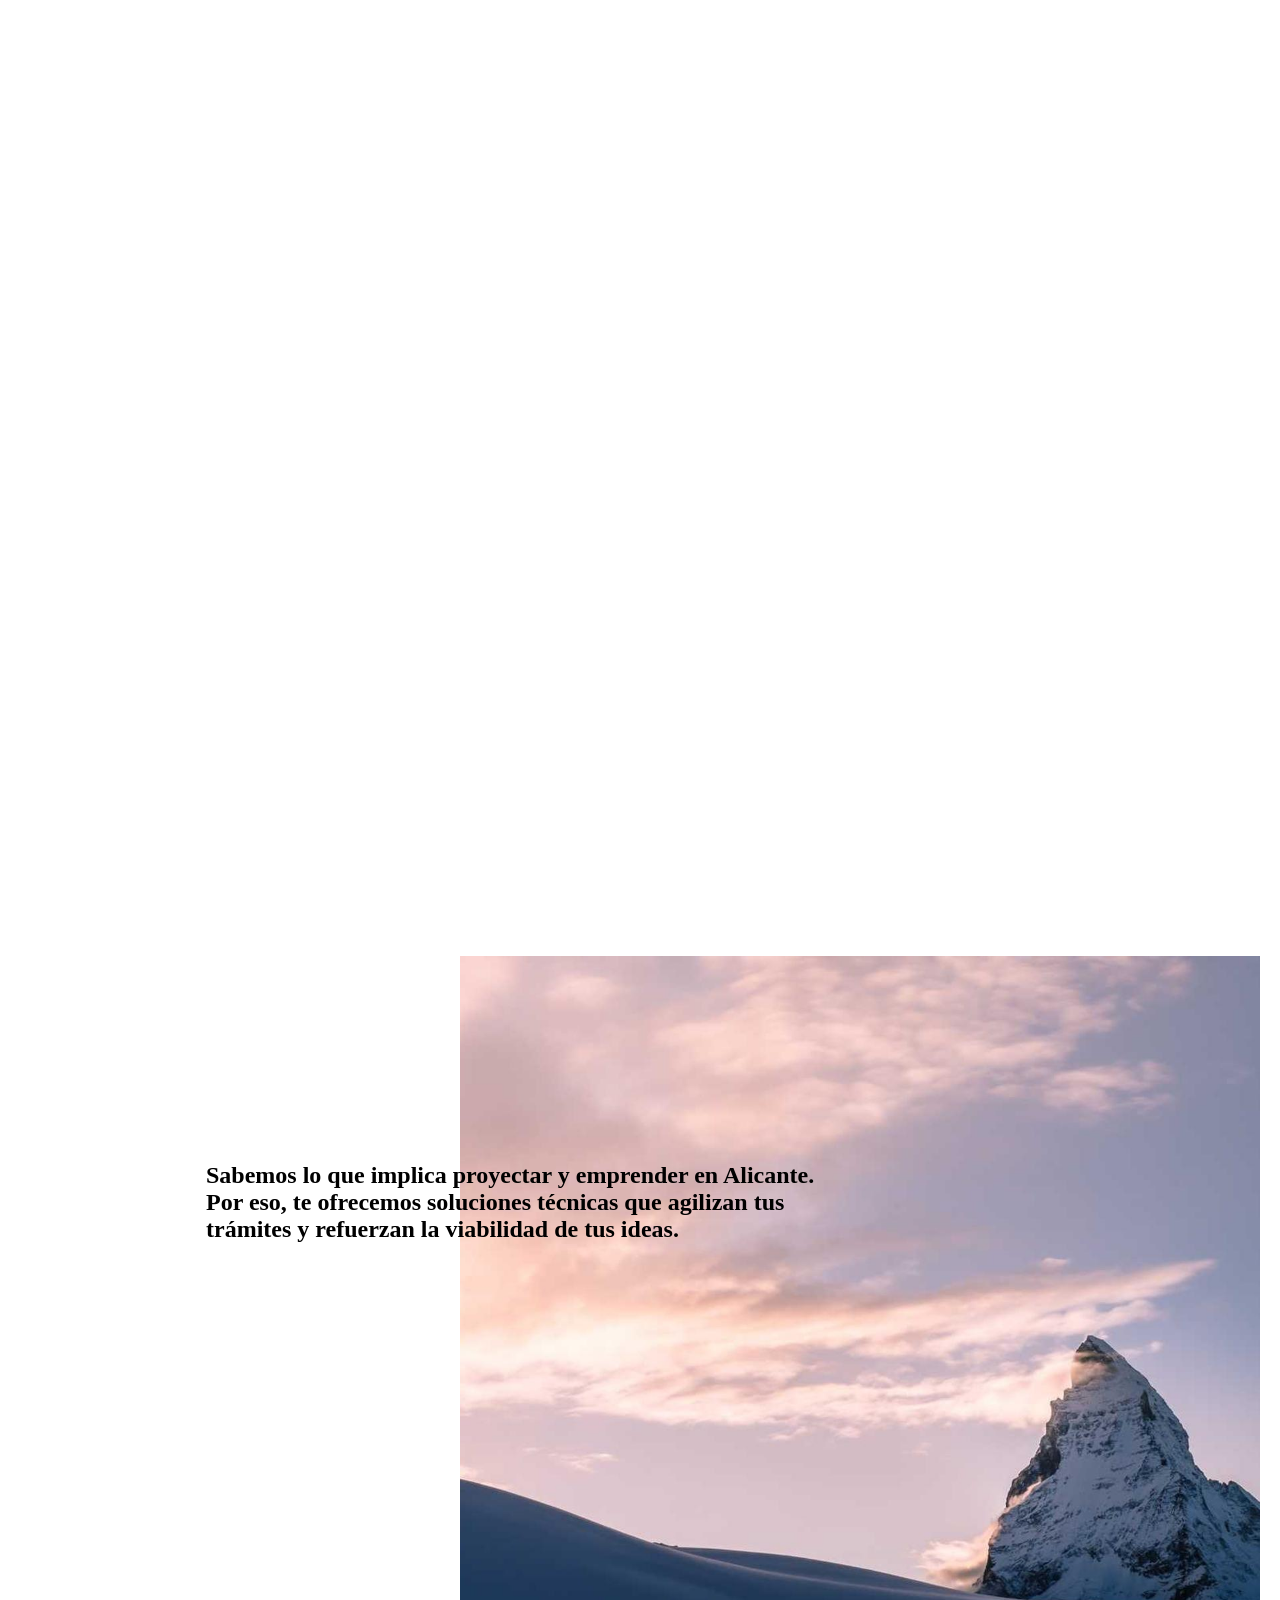
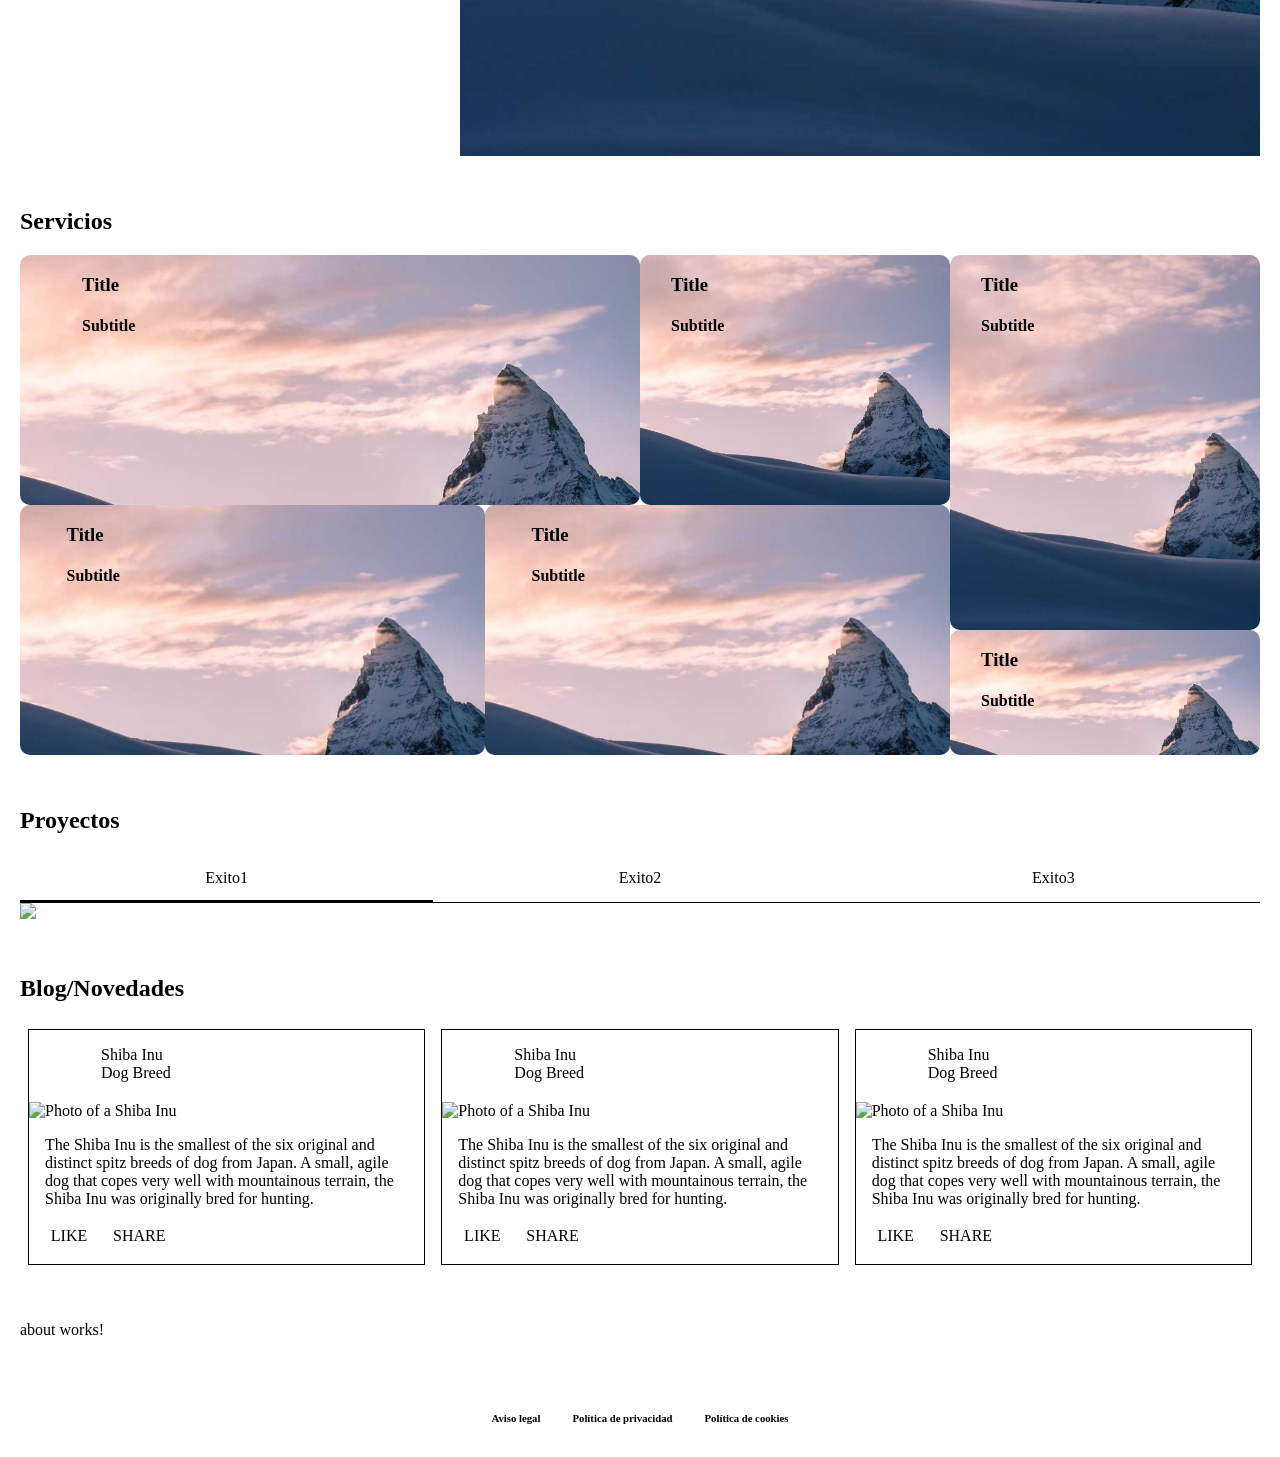
==== index.html @ 3874498d "init2" ====
<!doctype html>
<html lang="en" data-beasties-container>
<head>
  <meta charset="utf-8">
  <title>IngenieriaTecnicaAlicante</title>
  <base href="https://glocaldm.github.io/ingenieria-tecnica-alicantina/">
  <meta name="viewport" content="width=device-width, initial-scale=1">
  <link rel="icon" type="image/x-icon" href="favicon.ico">
  <link rel="preconnect" href="https://fonts.gstatic.com">
  <style>@font-face{font-family:'Material Symbols Outlined';font-style:normal;font-weight:400;src:url(https://fonts.gstatic.com/s/materialsymbolsoutlined/v237/kJF1BvYX7BgnkSrUwT8OhrdQw4oELdPIeeII9v6oDMzByHX9rA6RzaxHMPdY43zj-jCxv3fzvRNU22ZXGJpEpjC_1v-p_4MrImHCIJIZrDCvHOej.woff2) format('woff2');}.material-symbols-outlined{font-family:'Material Symbols Outlined';font-weight:normal;font-style:normal;font-size:24px;line-height:1;letter-spacing:normal;text-transform:none;display:inline-block;white-space:nowrap;word-wrap:normal;direction:ltr;-webkit-font-feature-settings:'liga';-webkit-font-smoothing:antialiased;}</style>
  <link href="https://cdnjs.cloudflare.com/ajax/libs/font-awesome/6.5.2/css/all.min.css" rel="stylesheet">
<style>@media (min-width: 1024px){body{padding-left:0;padding-right:0;margin-left:0;margin-right:0}}@media (min-width: 768px){body{padding-left:5px;padding-right:5px;margin-left:5px;margin-right:5px}}@media (min-width: 680px){body{padding-left:10px;padding-right:10px;margin-left:10px;margin-right:10px}}</style><link rel="stylesheet" href="styles-BWJXPZKN.css" media="print" onload="this.media='all'"><noscript><link rel="stylesheet" href="styles-BWJXPZKN.css"></noscript></head>
<body class="mat-typography">
  <app-root></app-root>
<script src="polyfills-FFHMD2TL.js" type="module"></script><script src="main-GNLJUXDQ.js" type="module"></script></body>
</html>
---- styles-BWJXPZKN.css ----
@media (min-width: 1024px){body{padding-left:0;padding-right:0;margin-left:0;margin-right:0}}@media (min-width: 768px){body{padding-left:5px;padding-right:5px;margin-left:5px;margin-right:5px}}@media (min-width: 680px){body{padding-left:10px;padding-right:10px;margin-left:10px;margin-right:10px}}.material-symbols-outlined{font-variation-settings:"FILL" 0,"wght" 400,"GRAD" 0,"opsz" 24}.material-icons{font-family:Material Symbols Outlined;font-weight:lighter;font-style:normal;font-size:24px;line-height:1;letter-spacing:normal;text-transform:none;display:inline-block;white-space:nowrap;word-wrap:normal;direction:ltr;-webkit-font-feature-settings:"liga";-webkit-font-smoothing:antialiased}[data-aos][data-aos][data-aos-duration="50"],body[data-aos-duration="50"] [data-aos]{transition-duration:50ms}[data-aos][data-aos][data-aos-delay="50"],body[data-aos-delay="50"] [data-aos]{transition-delay:0}[data-aos][data-aos][data-aos-delay="50"].aos-animate,body[data-aos-delay="50"] [data-aos].aos-animate{transition-delay:50ms}[data-aos][data-aos][data-aos-duration="100"],body[data-aos-duration="100"] [data-aos]{transition-duration:.1s}[data-aos][data-aos][data-aos-delay="100"],body[data-aos-delay="100"] [data-aos]{transition-delay:0}[data-aos][data-aos][data-aos-delay="100"].aos-animate,body[data-aos-delay="100"] [data-aos].aos-animate{transition-delay:.1s}[data-aos][data-aos][data-aos-duration="150"],body[data-aos-duration="150"] [data-aos]{transition-duration:.15s}[data-aos][data-aos][data-aos-delay="150"],body[data-aos-delay="150"] [data-aos]{transition-delay:0}[data-aos][data-aos][data-aos-delay="150"].aos-animate,body[data-aos-delay="150"] [data-aos].aos-animate{transition-delay:.15s}[data-aos][data-aos][data-aos-duration="200"],body[data-aos-duration="200"] [data-aos]{transition-duration:.2s}[data-aos][data-aos][data-aos-delay="200"],body[data-aos-delay="200"] [data-aos]{transition-delay:0}[data-aos][data-aos][data-aos-delay="200"].aos-animate,body[data-aos-delay="200"] [data-aos].aos-animate{transition-delay:.2s}[data-aos][data-aos][data-aos-duration="250"],body[data-aos-duration="250"] [data-aos]{transition-duration:.25s}[data-aos][data-aos][data-aos-delay="250"],body[data-aos-delay="250"] [data-aos]{transition-delay:0}[data-aos][data-aos][data-aos-delay="250"].aos-animate,body[data-aos-delay="250"] [data-aos].aos-animate{transition-delay:.25s}[data-aos][data-aos][data-aos-duration="300"],body[data-aos-duration="300"] [data-aos]{transition-duration:.3s}[data-aos][data-aos][data-aos-delay="300"],body[data-aos-delay="300"] [data-aos]{transition-delay:0}[data-aos][data-aos][data-aos-delay="300"].aos-animate,body[data-aos-delay="300"] [data-aos].aos-animate{transition-delay:.3s}[data-aos][data-aos][data-aos-duration="350"],body[data-aos-duration="350"] [data-aos]{transition-duration:.35s}[data-aos][data-aos][data-aos-delay="350"],body[data-aos-delay="350"] [data-aos]{transition-delay:0}[data-aos][data-aos][data-aos-delay="350"].aos-animate,body[data-aos-delay="350"] [data-aos].aos-animate{transition-delay:.35s}[data-aos][data-aos][data-aos-duration="400"],body[data-aos-duration="400"] [data-aos]{transition-duration:.4s}[data-aos][data-aos][data-aos-delay="400"],body[data-aos-delay="400"] [data-aos]{transition-delay:0}[data-aos][data-aos][data-aos-delay="400"].aos-animate,body[data-aos-delay="400"] [data-aos].aos-animate{transition-delay:.4s}[data-aos][data-aos][data-aos-duration="450"],body[data-aos-duration="450"] [data-aos]{transition-duration:.45s}[data-aos][data-aos][data-aos-delay="450"],body[data-aos-delay="450"] [data-aos]{transition-delay:0}[data-aos][data-aos][data-aos-delay="450"].aos-animate,body[data-aos-delay="450"] [data-aos].aos-animate{transition-delay:.45s}[data-aos][data-aos][data-aos-duration="500"],body[data-aos-duration="500"] [data-aos]{transition-duration:.5s}[data-aos][data-aos][data-aos-delay="500"],body[data-aos-delay="500"] [data-aos]{transition-delay:0}[data-aos][data-aos][data-aos-delay="500"].aos-animate,body[data-aos-delay="500"] [data-aos].aos-animate{transition-delay:.5s}[data-aos][data-aos][data-aos-duration="550"],body[data-aos-duration="550"] [data-aos]{transition-duration:.55s}[data-aos][data-aos][data-aos-delay="550"],body[data-aos-delay="550"] [data-aos]{transition-delay:0}[data-aos][data-aos][data-aos-delay="550"].aos-animate,body[data-aos-delay="550"] [data-aos].aos-animate{transition-delay:.55s}[data-aos][data-aos][data-aos-duration="600"],body[data-aos-duration="600"] [data-aos]{transition-duration:.6s}[data-aos][data-aos][data-aos-delay="600"],body[data-aos-delay="600"] [data-aos]{transition-delay:0}[data-aos][data-aos][data-aos-delay="600"].aos-animate,body[data-aos-delay="600"] [data-aos].aos-animate{transition-delay:.6s}[data-aos][data-aos][data-aos-duration="650"],body[data-aos-duration="650"] [data-aos]{transition-duration:.65s}[data-aos][data-aos][data-aos-delay="650"],body[data-aos-delay="650"] [data-aos]{transition-delay:0}[data-aos][data-aos][data-aos-delay="650"].aos-animate,body[data-aos-delay="650"] [data-aos].aos-animate{transition-delay:.65s}[data-aos][data-aos][data-aos-duration="700"],body[data-aos-duration="700"] [data-aos]{transition-duration:.7s}[data-aos][data-aos][data-aos-delay="700"],body[data-aos-delay="700"] [data-aos]{transition-delay:0}[data-aos][data-aos][data-aos-delay="700"].aos-animate,body[data-aos-delay="700"] [data-aos].aos-animate{transition-delay:.7s}[data-aos][data-aos][data-aos-duration="750"],body[data-aos-duration="750"] [data-aos]{transition-duration:.75s}[data-aos][data-aos][data-aos-delay="750"],body[data-aos-delay="750"] [data-aos]{transition-delay:0}[data-aos][data-aos][data-aos-delay="750"].aos-animate,body[data-aos-delay="750"] [data-aos].aos-animate{transition-delay:.75s}[data-aos][data-aos][data-aos-duration="800"],body[data-aos-duration="800"] [data-aos]{transition-duration:.8s}[data-aos][data-aos][data-aos-delay="800"],body[data-aos-delay="800"] [data-aos]{transition-delay:0}[data-aos][data-aos][data-aos-delay="800"].aos-animate,body[data-aos-delay="800"] [data-aos].aos-animate{transition-delay:.8s}[data-aos][data-aos][data-aos-duration="850"],body[data-aos-duration="850"] [data-aos]{transition-duration:.85s}[data-aos][data-aos][data-aos-delay="850"],body[data-aos-delay="850"] [data-aos]{transition-delay:0}[data-aos][data-aos][data-aos-delay="850"].aos-animate,body[data-aos-delay="850"] [data-aos].aos-animate{transition-delay:.85s}[data-aos][data-aos][data-aos-duration="900"],body[data-aos-duration="900"] [data-aos]{transition-duration:.9s}[data-aos][data-aos][data-aos-delay="900"],body[data-aos-delay="900"] [data-aos]{transition-delay:0}[data-aos][data-aos][data-aos-delay="900"].aos-animate,body[data-aos-delay="900"] [data-aos].aos-animate{transition-delay:.9s}[data-aos][data-aos][data-aos-duration="950"],body[data-aos-duration="950"] [data-aos]{transition-duration:.95s}[data-aos][data-aos][data-aos-delay="950"],body[data-aos-delay="950"] [data-aos]{transition-delay:0}[data-aos][data-aos][data-aos-delay="950"].aos-animate,body[data-aos-delay="950"] [data-aos].aos-animate{transition-delay:.95s}[data-aos][data-aos][data-aos-duration="1000"],body[data-aos-duration="1000"] [data-aos]{transition-duration:1s}[data-aos][data-aos][data-aos-delay="1000"],body[data-aos-delay="1000"] [data-aos]{transition-delay:0}[data-aos][data-aos][data-aos-delay="1000"].aos-animate,body[data-aos-delay="1000"] [data-aos].aos-animate{transition-delay:1s}[data-aos][data-aos][data-aos-duration="1050"],body[data-aos-duration="1050"] [data-aos]{transition-duration:1.05s}[data-aos][data-aos][data-aos-delay="1050"],body[data-aos-delay="1050"] [data-aos]{transition-delay:0}[data-aos][data-aos][data-aos-delay="1050"].aos-animate,body[data-aos-delay="1050"] [data-aos].aos-animate{transition-delay:1.05s}[data-aos][data-aos][data-aos-duration="1100"],body[data-aos-duration="1100"] [data-aos]{transition-duration:1.1s}[data-aos][data-aos][data-aos-delay="1100"],body[data-aos-delay="1100"] [data-aos]{transition-delay:0}[data-aos][data-aos][data-aos-delay="1100"].aos-animate,body[data-aos-delay="1100"] [data-aos].aos-animate{transition-delay:1.1s}[data-aos][data-aos][data-aos-duration="1150"],body[data-aos-duration="1150"] [data-aos]{transition-duration:1.15s}[data-aos][data-aos][data-aos-delay="1150"],body[data-aos-delay="1150"] [data-aos]{transition-delay:0}[data-aos][data-aos][data-aos-delay="1150"].aos-animate,body[data-aos-delay="1150"] [data-aos].aos-animate{transition-delay:1.15s}[data-aos][data-aos][data-aos-duration="1200"],body[data-aos-duration="1200"] [data-aos]{transition-duration:1.2s}[data-aos][data-aos][data-aos-delay="1200"],body[data-aos-delay="1200"] [data-aos]{transition-delay:0}[data-aos][data-aos][data-aos-delay="1200"].aos-animate,body[data-aos-delay="1200"] [data-aos].aos-animate{transition-delay:1.2s}[data-aos][data-aos][data-aos-duration="1250"],body[data-aos-duration="1250"] [data-aos]{transition-duration:1.25s}[data-aos][data-aos][data-aos-delay="1250"],body[data-aos-delay="1250"] [data-aos]{transition-delay:0}[data-aos][data-aos][data-aos-delay="1250"].aos-animate,body[data-aos-delay="1250"] [data-aos].aos-animate{transition-delay:1.25s}[data-aos][data-aos][data-aos-duration="1300"],body[data-aos-duration="1300"] [data-aos]{transition-duration:1.3s}[data-aos][data-aos][data-aos-delay="1300"],body[data-aos-delay="1300"] [data-aos]{transition-delay:0}[data-aos][data-aos][data-aos-delay="1300"].aos-animate,body[data-aos-delay="1300"] [data-aos].aos-animate{transition-delay:1.3s}[data-aos][data-aos][data-aos-duration="1350"],body[data-aos-duration="1350"] [data-aos]{transition-duration:1.35s}[data-aos][data-aos][data-aos-delay="1350"],body[data-aos-delay="1350"] [data-aos]{transition-delay:0}[data-aos][data-aos][data-aos-delay="1350"].aos-animate,body[data-aos-delay="1350"] [data-aos].aos-animate{transition-delay:1.35s}[data-aos][data-aos][data-aos-duration="1400"],body[data-aos-duration="1400"] [data-aos]{transition-duration:1.4s}[data-aos][data-aos][data-aos-delay="1400"],body[data-aos-delay="1400"] [data-aos]{transition-delay:0}[data-aos][data-aos][data-aos-delay="1400"].aos-animate,body[data-aos-delay="1400"] [data-aos].aos-animate{transition-delay:1.4s}[data-aos][data-aos][data-aos-duration="1450"],body[data-aos-duration="1450"] [data-aos]{transition-duration:1.45s}[data-aos][data-aos][data-aos-delay="1450"],body[data-aos-delay="1450"] [data-aos]{transition-delay:0}[data-aos][data-aos][data-aos-delay="1450"].aos-animate,body[data-aos-delay="1450"] [data-aos].aos-animate{transition-delay:1.45s}[data-aos][data-aos][data-aos-duration="1500"],body[data-aos-duration="1500"] [data-aos]{transition-duration:1.5s}[data-aos][data-aos][data-aos-delay="1500"],body[data-aos-delay="1500"] [data-aos]{transition-delay:0}[data-aos][data-aos][data-aos-delay="1500"].aos-animate,body[data-aos-delay="1500"] [data-aos].aos-animate{transition-delay:1.5s}[data-aos][data-aos][data-aos-duration="1550"],body[data-aos-duration="1550"] [data-aos]{transition-duration:1.55s}[data-aos][data-aos][data-aos-delay="1550"],body[data-aos-delay="1550"] [data-aos]{transition-delay:0}[data-aos][data-aos][data-aos-delay="1550"].aos-animate,body[data-aos-delay="1550"] [data-aos].aos-animate{transition-delay:1.55s}[data-aos][data-aos][data-aos-duration="1600"],body[data-aos-duration="1600"] [data-aos]{transition-duration:1.6s}[data-aos][data-aos][data-aos-delay="1600"],body[data-aos-delay="1600"] [data-aos]{transition-delay:0}[data-aos][data-aos][data-aos-delay="1600"].aos-animate,body[data-aos-delay="1600"] [data-aos].aos-animate{transition-delay:1.6s}[data-aos][data-aos][data-aos-duration="1650"],body[data-aos-duration="1650"] [data-aos]{transition-duration:1.65s}[data-aos][data-aos][data-aos-delay="1650"],body[data-aos-delay="1650"] [data-aos]{transition-delay:0}[data-aos][data-aos][data-aos-delay="1650"].aos-animate,body[data-aos-delay="1650"] [data-aos].aos-animate{transition-delay:1.65s}[data-aos][data-aos][data-aos-duration="1700"],body[data-aos-duration="1700"] [data-aos]{transition-duration:1.7s}[data-aos][data-aos][data-aos-delay="1700"],body[data-aos-delay="1700"] [data-aos]{transition-delay:0}[data-aos][data-aos][data-aos-delay="1700"].aos-animate,body[data-aos-delay="1700"] [data-aos].aos-animate{transition-delay:1.7s}[data-aos][data-aos][data-aos-duration="1750"],body[data-aos-duration="1750"] [data-aos]{transition-duration:1.75s}[data-aos][data-aos][data-aos-delay="1750"],body[data-aos-delay="1750"] [data-aos]{transition-delay:0}[data-aos][data-aos][data-aos-delay="1750"].aos-animate,body[data-aos-delay="1750"] [data-aos].aos-animate{transition-delay:1.75s}[data-aos][data-aos][data-aos-duration="1800"],body[data-aos-duration="1800"] [data-aos]{transition-duration:1.8s}[data-aos][data-aos][data-aos-delay="1800"],body[data-aos-delay="1800"] [data-aos]{transition-delay:0}[data-aos][data-aos][data-aos-delay="1800"].aos-animate,body[data-aos-delay="1800"] [data-aos].aos-animate{transition-delay:1.8s}[data-aos][data-aos][data-aos-duration="1850"],body[data-aos-duration="1850"] [data-aos]{transition-duration:1.85s}[data-aos][data-aos][data-aos-delay="1850"],body[data-aos-delay="1850"] [data-aos]{transition-delay:0}[data-aos][data-aos][data-aos-delay="1850"].aos-animate,body[data-aos-delay="1850"] [data-aos].aos-animate{transition-delay:1.85s}[data-aos][data-aos][data-aos-duration="1900"],body[data-aos-duration="1900"] [data-aos]{transition-duration:1.9s}[data-aos][data-aos][data-aos-delay="1900"],body[data-aos-delay="1900"] [data-aos]{transition-delay:0}[data-aos][data-aos][data-aos-delay="1900"].aos-animate,body[data-aos-delay="1900"] [data-aos].aos-animate{transition-delay:1.9s}[data-aos][data-aos][data-aos-duration="1950"],body[data-aos-duration="1950"] [data-aos]{transition-duration:1.95s}[data-aos][data-aos][data-aos-delay="1950"],body[data-aos-delay="1950"] [data-aos]{transition-delay:0}[data-aos][data-aos][data-aos-delay="1950"].aos-animate,body[data-aos-delay="1950"] [data-aos].aos-animate{transition-delay:1.95s}[data-aos][data-aos][data-aos-duration="2000"],body[data-aos-duration="2000"] [data-aos]{transition-duration:2s}[data-aos][data-aos][data-aos-delay="2000"],body[data-aos-delay="2000"] [data-aos]{transition-delay:0}[data-aos][data-aos][data-aos-delay="2000"].aos-animate,body[data-aos-delay="2000"] [data-aos].aos-animate{transition-delay:2s}[data-aos][data-aos][data-aos-duration="2050"],body[data-aos-duration="2050"] [data-aos]{transition-duration:2.05s}[data-aos][data-aos][data-aos-delay="2050"],body[data-aos-delay="2050"] [data-aos]{transition-delay:0}[data-aos][data-aos][data-aos-delay="2050"].aos-animate,body[data-aos-delay="2050"] [data-aos].aos-animate{transition-delay:2.05s}[data-aos][data-aos][data-aos-duration="2100"],body[data-aos-duration="2100"] [data-aos]{transition-duration:2.1s}[data-aos][data-aos][data-aos-delay="2100"],body[data-aos-delay="2100"] [data-aos]{transition-delay:0}[data-aos][data-aos][data-aos-delay="2100"].aos-animate,body[data-aos-delay="2100"] [data-aos].aos-animate{transition-delay:2.1s}[data-aos][data-aos][data-aos-duration="2150"],body[data-aos-duration="2150"] [data-aos]{transition-duration:2.15s}[data-aos][data-aos][data-aos-delay="2150"],body[data-aos-delay="2150"] [data-aos]{transition-delay:0}[data-aos][data-aos][data-aos-delay="2150"].aos-animate,body[data-aos-delay="2150"] [data-aos].aos-animate{transition-delay:2.15s}[data-aos][data-aos][data-aos-duration="2200"],body[data-aos-duration="2200"] [data-aos]{transition-duration:2.2s}[data-aos][data-aos][data-aos-delay="2200"],body[data-aos-delay="2200"] [data-aos]{transition-delay:0}[data-aos][data-aos][data-aos-delay="2200"].aos-animate,body[data-aos-delay="2200"] [data-aos].aos-animate{transition-delay:2.2s}[data-aos][data-aos][data-aos-duration="2250"],body[data-aos-duration="2250"] [data-aos]{transition-duration:2.25s}[data-aos][data-aos][data-aos-delay="2250"],body[data-aos-delay="2250"] [data-aos]{transition-delay:0}[data-aos][data-aos][data-aos-delay="2250"].aos-animate,body[data-aos-delay="2250"] [data-aos].aos-animate{transition-delay:2.25s}[data-aos][data-aos][data-aos-duration="2300"],body[data-aos-duration="2300"] [data-aos]{transition-duration:2.3s}[data-aos][data-aos][data-aos-delay="2300"],body[data-aos-delay="2300"] [data-aos]{transition-delay:0}[data-aos][data-aos][data-aos-delay="2300"].aos-animate,body[data-aos-delay="2300"] [data-aos].aos-animate{transition-delay:2.3s}[data-aos][data-aos][data-aos-duration="2350"],body[data-aos-duration="2350"] [data-aos]{transition-duration:2.35s}[data-aos][data-aos][data-aos-delay="2350"],body[data-aos-delay="2350"] [data-aos]{transition-delay:0}[data-aos][data-aos][data-aos-delay="2350"].aos-animate,body[data-aos-delay="2350"] [data-aos].aos-animate{transition-delay:2.35s}[data-aos][data-aos][data-aos-duration="2400"],body[data-aos-duration="2400"] [data-aos]{transition-duration:2.4s}[data-aos][data-aos][data-aos-delay="2400"],body[data-aos-delay="2400"] [data-aos]{transition-delay:0}[data-aos][data-aos][data-aos-delay="2400"].aos-animate,body[data-aos-delay="2400"] [data-aos].aos-animate{transition-delay:2.4s}[data-aos][data-aos][data-aos-duration="2450"],body[data-aos-duration="2450"] [data-aos]{transition-duration:2.45s}[data-aos][data-aos][data-aos-delay="2450"],body[data-aos-delay="2450"] [data-aos]{transition-delay:0}[data-aos][data-aos][data-aos-delay="2450"].aos-animate,body[data-aos-delay="2450"] [data-aos].aos-animate{transition-delay:2.45s}[data-aos][data-aos][data-aos-duration="2500"],body[data-aos-duration="2500"] [data-aos]{transition-duration:2.5s}[data-aos][data-aos][data-aos-delay="2500"],body[data-aos-delay="2500"] [data-aos]{transition-delay:0}[data-aos][data-aos][data-aos-delay="2500"].aos-animate,body[data-aos-delay="2500"] [data-aos].aos-animate{transition-delay:2.5s}[data-aos][data-aos][data-aos-duration="2550"],body[data-aos-duration="2550"] [data-aos]{transition-duration:2.55s}[data-aos][data-aos][data-aos-delay="2550"],body[data-aos-delay="2550"] [data-aos]{transition-delay:0}[data-aos][data-aos][data-aos-delay="2550"].aos-animate,body[data-aos-delay="2550"] [data-aos].aos-animate{transition-delay:2.55s}[data-aos][data-aos][data-aos-duration="2600"],body[data-aos-duration="2600"] [data-aos]{transition-duration:2.6s}[data-aos][data-aos][data-aos-delay="2600"],body[data-aos-delay="2600"] [data-aos]{transition-delay:0}[data-aos][data-aos][data-aos-delay="2600"].aos-animate,body[data-aos-delay="2600"] [data-aos].aos-animate{transition-delay:2.6s}[data-aos][data-aos][data-aos-duration="2650"],body[data-aos-duration="2650"] [data-aos]{transition-duration:2.65s}[data-aos][data-aos][data-aos-delay="2650"],body[data-aos-delay="2650"] [data-aos]{transition-delay:0}[data-aos][data-aos][data-aos-delay="2650"].aos-animate,body[data-aos-delay="2650"] [data-aos].aos-animate{transition-delay:2.65s}[data-aos][data-aos][data-aos-duration="2700"],body[data-aos-duration="2700"] [data-aos]{transition-duration:2.7s}[data-aos][data-aos][data-aos-delay="2700"],body[data-aos-delay="2700"] [data-aos]{transition-delay:0}[data-aos][data-aos][data-aos-delay="2700"].aos-animate,body[data-aos-delay="2700"] [data-aos].aos-animate{transition-delay:2.7s}[data-aos][data-aos][data-aos-duration="2750"],body[data-aos-duration="2750"] [data-aos]{transition-duration:2.75s}[data-aos][data-aos][data-aos-delay="2750"],body[data-aos-delay="2750"] [data-aos]{transition-delay:0}[data-aos][data-aos][data-aos-delay="2750"].aos-animate,body[data-aos-delay="2750"] [data-aos].aos-animate{transition-delay:2.75s}[data-aos][data-aos][data-aos-duration="2800"],body[data-aos-duration="2800"] [data-aos]{transition-duration:2.8s}[data-aos][data-aos][data-aos-delay="2800"],body[data-aos-delay="2800"] [data-aos]{transition-delay:0}[data-aos][data-aos][data-aos-delay="2800"].aos-animate,body[data-aos-delay="2800"] [data-aos].aos-animate{transition-delay:2.8s}[data-aos][data-aos][data-aos-duration="2850"],body[data-aos-duration="2850"] [data-aos]{transition-duration:2.85s}[data-aos][data-aos][data-aos-delay="2850"],body[data-aos-delay="2850"] [data-aos]{transition-delay:0}[data-aos][data-aos][data-aos-delay="2850"].aos-animate,body[data-aos-delay="2850"] [data-aos].aos-animate{transition-delay:2.85s}[data-aos][data-aos][data-aos-duration="2900"],body[data-aos-duration="2900"] [data-aos]{transition-duration:2.9s}[data-aos][data-aos][data-aos-delay="2900"],body[data-aos-delay="2900"] [data-aos]{transition-delay:0}[data-aos][data-aos][data-aos-delay="2900"].aos-animate,body[data-aos-delay="2900"] [data-aos].aos-animate{transition-delay:2.9s}[data-aos][data-aos][data-aos-duration="2950"],body[data-aos-duration="2950"] [data-aos]{transition-duration:2.95s}[data-aos][data-aos][data-aos-delay="2950"],body[data-aos-delay="2950"] [data-aos]{transition-delay:0}[data-aos][data-aos][data-aos-delay="2950"].aos-animate,body[data-aos-delay="2950"] [data-aos].aos-animate{transition-delay:2.95s}[data-aos][data-aos][data-aos-duration="3000"],body[data-aos-duration="3000"] [data-aos]{transition-duration:3s}[data-aos][data-aos][data-aos-delay="3000"],body[data-aos-delay="3000"] [data-aos]{transition-delay:0}[data-aos][data-aos][data-aos-delay="3000"].aos-animate,body[data-aos-delay="3000"] [data-aos].aos-animate{transition-delay:3s}[data-aos][data-aos][data-aos-easing=linear],body[data-aos-easing=linear] [data-aos]{transition-timing-function:cubic-bezier(.25,.25,.75,.75)}[data-aos][data-aos][data-aos-easing=ease],body[data-aos-easing=ease] [data-aos]{transition-timing-function:ease}[data-aos][data-aos][data-aos-easing=ease-in],body[data-aos-easing=ease-in] [data-aos]{transition-timing-function:ease-in}[data-aos][data-aos][data-aos-easing=ease-out],body[data-aos-easing=ease-out] [data-aos]{transition-timing-function:ease-out}[data-aos][data-aos][data-aos-easing=ease-in-out],body[data-aos-easing=ease-in-out] [data-aos]{transition-timing-function:ease-in-out}[data-aos][data-aos][data-aos-easing=ease-in-back],body[data-aos-easing=ease-in-back] [data-aos]{transition-timing-function:cubic-bezier(.6,-.28,.735,.045)}[data-aos][data-aos][data-aos-easing=ease-out-back],body[data-aos-easing=ease-out-back] [data-aos]{transition-timing-function:cubic-bezier(.175,.885,.32,1.275)}[data-aos][data-aos][data-aos-easing=ease-in-out-back],body[data-aos-easing=ease-in-out-back] [data-aos]{transition-timing-function:cubic-bezier(.68,-.55,.265,1.55)}[data-aos][data-aos][data-aos-easing=ease-in-sine],body[data-aos-easing=ease-in-sine] [data-aos]{transition-timing-function:cubic-bezier(.47,0,.745,.715)}[data-aos][data-aos][data-aos-easing=ease-out-sine],body[data-aos-easing=ease-out-sine] [data-aos]{transition-timing-function:cubic-bezier(.39,.575,.565,1)}[data-aos][data-aos][data-aos-easing=ease-in-out-sine],body[data-aos-easing=ease-in-out-sine] [data-aos]{transition-timing-function:cubic-bezier(.445,.05,.55,.95)}[data-aos][data-aos][data-aos-easing=ease-in-quad],body[data-aos-easing=ease-in-quad] [data-aos]{transition-timing-function:cubic-bezier(.55,.085,.68,.53)}[data-aos][data-aos][data-aos-easing=ease-out-quad],body[data-aos-easing=ease-out-quad] [data-aos]{transition-timing-function:cubic-bezier(.25,.46,.45,.94)}[data-aos][data-aos][data-aos-easing=ease-in-out-quad],body[data-aos-easing=ease-in-out-quad] [data-aos]{transition-timing-function:cubic-bezier(.455,.03,.515,.955)}[data-aos][data-aos][data-aos-easing=ease-in-cubic],body[data-aos-easing=ease-in-cubic] [data-aos]{transition-timing-function:cubic-bezier(.55,.085,.68,.53)}[data-aos][data-aos][data-aos-easing=ease-out-cubic],body[data-aos-easing=ease-out-cubic] [data-aos]{transition-timing-function:cubic-bezier(.25,.46,.45,.94)}[data-aos][data-aos][data-aos-easing=ease-in-out-cubic],body[data-aos-easing=ease-in-out-cubic] [data-aos]{transition-timing-function:cubic-bezier(.455,.03,.515,.955)}[data-aos][data-aos][data-aos-easing=ease-in-quart],body[data-aos-easing=ease-in-quart] [data-aos]{transition-timing-function:cubic-bezier(.55,.085,.68,.53)}[data-aos][data-aos][data-aos-easing=ease-out-quart],body[data-aos-easing=ease-out-quart] [data-aos]{transition-timing-function:cubic-bezier(.25,.46,.45,.94)}[data-aos][data-aos][data-aos-easing=ease-in-out-quart],body[data-aos-easing=ease-in-out-quart] [data-aos]{transition-timing-function:cubic-bezier(.455,.03,.515,.955)}[data-aos^=fade][data-aos^=fade]{opacity:0;transition-property:opacity,transform}[data-aos^=fade][data-aos^=fade].aos-animate{opacity:1;transform:translateZ(0)}[data-aos=fade-up]{transform:translate3d(0,100px,0)}[data-aos=fade-down]{transform:translate3d(0,-100px,0)}[data-aos=fade-right]{transform:translate3d(-100px,0,0)}[data-aos=fade-left]{transform:translate3d(100px,0,0)}[data-aos=fade-up-right]{transform:translate3d(-100px,100px,0)}[data-aos=fade-up-left]{transform:translate3d(100px,100px,0)}[data-aos=fade-down-right]{transform:translate3d(-100px,-100px,0)}[data-aos=fade-down-left]{transform:translate3d(100px,-100px,0)}[data-aos^=zoom][data-aos^=zoom]{opacity:0;transition-property:opacity,transform}[data-aos^=zoom][data-aos^=zoom].aos-animate{opacity:1;transform:translateZ(0) scale(1)}[data-aos=zoom-in]{transform:scale(.6)}[data-aos=zoom-in-up]{transform:translate3d(0,100px,0) scale(.6)}[data-aos=zoom-in-down]{transform:translate3d(0,-100px,0) scale(.6)}[data-aos=zoom-in-right]{transform:translate3d(-100px,0,0) scale(.6)}[data-aos=zoom-in-left]{transform:translate3d(100px,0,0) scale(.6)}[data-aos=zoom-out]{transform:scale(1.2)}[data-aos=zoom-out-up]{transform:translate3d(0,100px,0) scale(1.2)}[data-aos=zoom-out-down]{transform:translate3d(0,-100px,0) scale(1.2)}[data-aos=zoom-out-right]{transform:translate3d(-100px,0,0) scale(1.2)}[data-aos=zoom-out-left]{transform:translate3d(100px,0,0) scale(1.2)}[data-aos^=slide][data-aos^=slide]{transition-property:transform}[data-aos^=slide][data-aos^=slide].aos-animate{transform:translateZ(0)}[data-aos=slide-up]{transform:translate3d(0,100%,0)}[data-aos=slide-down]{transform:translate3d(0,-100%,0)}[data-aos=slide-right]{transform:translate3d(-100%,0,0)}[data-aos=slide-left]{transform:translate3d(100%,0,0)}[data-aos^=flip][data-aos^=flip]{backface-visibility:hidden;transition-property:transform}[data-aos=flip-left]{transform:perspective(2500px) rotateY(-100deg)}[data-aos=flip-left].aos-animate{transform:perspective(2500px) rotateY(0)}[data-aos=flip-right]{transform:perspective(2500px) rotateY(100deg)}[data-aos=flip-right].aos-animate{transform:perspective(2500px) rotateY(0)}[data-aos=flip-up]{transform:perspective(2500px) rotateX(-100deg)}[data-aos=flip-up].aos-animate{transform:perspective(2500px) rotateX(0)}[data-aos=flip-down]{transform:perspective(2500px) rotateX(100deg)}[data-aos=flip-down].aos-animate{transform:perspective(2500px) rotateX(0)}
---- styles-BWJXPZKN.css ----
@media (min-width: 1024px){body{padding-left:0;padding-right:0;margin-left:0;margin-right:0}}@media (min-width: 768px){body{padding-left:5px;padding-right:5px;margin-left:5px;margin-right:5px}}@media (min-width: 680px){body{padding-left:10px;padding-right:10px;margin-left:10px;margin-right:10px}}.material-symbols-outlined{font-variation-settings:"FILL" 0,"wght" 400,"GRAD" 0,"opsz" 24}.material-icons{font-family:Material Symbols Outlined;font-weight:lighter;font-style:normal;font-size:24px;line-height:1;letter-spacing:normal;text-transform:none;display:inline-block;white-space:nowrap;word-wrap:normal;direction:ltr;-webkit-font-feature-settings:"liga";-webkit-font-smoothing:antialiased}[data-aos][data-aos][data-aos-duration="50"],body[data-aos-duration="50"] [data-aos]{transition-duration:50ms}[data-aos][data-aos][data-aos-delay="50"],body[data-aos-delay="50"] [data-aos]{transition-delay:0}[data-aos][data-aos][data-aos-delay="50"].aos-animate,body[data-aos-delay="50"] [data-aos].aos-animate{transition-delay:50ms}[data-aos][data-aos][data-aos-duration="100"],body[data-aos-duration="100"] [data-aos]{transition-duration:.1s}[data-aos][data-aos][data-aos-delay="100"],body[data-aos-delay="100"] [data-aos]{transition-delay:0}[data-aos][data-aos][data-aos-delay="100"].aos-animate,body[data-aos-delay="100"] [data-aos].aos-animate{transition-delay:.1s}[data-aos][data-aos][data-aos-duration="150"],body[data-aos-duration="150"] [data-aos]{transition-duration:.15s}[data-aos][data-aos][data-aos-delay="150"],body[data-aos-delay="150"] [data-aos]{transition-delay:0}[data-aos][data-aos][data-aos-delay="150"].aos-animate,body[data-aos-delay="150"] [data-aos].aos-animate{transition-delay:.15s}[data-aos][data-aos][data-aos-duration="200"],body[data-aos-duration="200"] [data-aos]{transition-duration:.2s}[data-aos][data-aos][data-aos-delay="200"],body[data-aos-delay="200"] [data-aos]{transition-delay:0}[data-aos][data-aos][data-aos-delay="200"].aos-animate,body[data-aos-delay="200"] [data-aos].aos-animate{transition-delay:.2s}[data-aos][data-aos][data-aos-duration="250"],body[data-aos-duration="250"] [data-aos]{transition-duration:.25s}[data-aos][data-aos][data-aos-delay="250"],body[data-aos-delay="250"] [data-aos]{transition-delay:0}[data-aos][data-aos][data-aos-delay="250"].aos-animate,body[data-aos-delay="250"] [data-aos].aos-animate{transition-delay:.25s}[data-aos][data-aos][data-aos-duration="300"],body[data-aos-duration="300"] [data-aos]{transition-duration:.3s}[data-aos][data-aos][data-aos-delay="300"],body[data-aos-delay="300"] [data-aos]{transition-delay:0}[data-aos][data-aos][data-aos-delay="300"].aos-animate,body[data-aos-delay="300"] [data-aos].aos-animate{transition-delay:.3s}[data-aos][data-aos][data-aos-duration="350"],body[data-aos-duration="350"] [data-aos]{transition-duration:.35s}[data-aos][data-aos][data-aos-delay="350"],body[data-aos-delay="350"] [data-aos]{transition-delay:0}[data-aos][data-aos][data-aos-delay="350"].aos-animate,body[data-aos-delay="350"] [data-aos].aos-animate{transition-delay:.35s}[data-aos][data-aos][data-aos-duration="400"],body[data-aos-duration="400"] [data-aos]{transition-duration:.4s}[data-aos][data-aos][data-aos-delay="400"],body[data-aos-delay="400"] [data-aos]{transition-delay:0}[data-aos][data-aos][data-aos-delay="400"].aos-animate,body[data-aos-delay="400"] [data-aos].aos-animate{transition-delay:.4s}[data-aos][data-aos][data-aos-duration="450"],body[data-aos-duration="450"] [data-aos]{transition-duration:.45s}[data-aos][data-aos][data-aos-delay="450"],body[data-aos-delay="450"] [data-aos]{transition-delay:0}[data-aos][data-aos][data-aos-delay="450"].aos-animate,body[data-aos-delay="450"] [data-aos].aos-animate{transition-delay:.45s}[data-aos][data-aos][data-aos-duration="500"],body[data-aos-duration="500"] [data-aos]{transition-duration:.5s}[data-aos][data-aos][data-aos-delay="500"],body[data-aos-delay="500"] [data-aos]{transition-delay:0}[data-aos][data-aos][data-aos-delay="500"].aos-animate,body[data-aos-delay="500"] [data-aos].aos-animate{transition-delay:.5s}[data-aos][data-aos][data-aos-duration="550"],body[data-aos-duration="550"] [data-aos]{transition-duration:.55s}[data-aos][data-aos][data-aos-delay="550"],body[data-aos-delay="550"] [data-aos]{transition-delay:0}[data-aos][data-aos][data-aos-delay="550"].aos-animate,body[data-aos-delay="550"] [data-aos].aos-animate{transition-delay:.55s}[data-aos][data-aos][data-aos-duration="600"],body[data-aos-duration="600"] [data-aos]{transition-duration:.6s}[data-aos][data-aos][data-aos-delay="600"],body[data-aos-delay="600"] [data-aos]{transition-delay:0}[data-aos][data-aos][data-aos-delay="600"].aos-animate,body[data-aos-delay="600"] [data-aos].aos-animate{transition-delay:.6s}[data-aos][data-aos][data-aos-duration="650"],body[data-aos-duration="650"] [data-aos]{transition-duration:.65s}[data-aos][data-aos][data-aos-delay="650"],body[data-aos-delay="650"] [data-aos]{transition-delay:0}[data-aos][data-aos][data-aos-delay="650"].aos-animate,body[data-aos-delay="650"] [data-aos].aos-animate{transition-delay:.65s}[data-aos][data-aos][data-aos-duration="700"],body[data-aos-duration="700"] [data-aos]{transition-duration:.7s}[data-aos][data-aos][data-aos-delay="700"],body[data-aos-delay="700"] [data-aos]{transition-delay:0}[data-aos][data-aos][data-aos-delay="700"].aos-animate,body[data-aos-delay="700"] [data-aos].aos-animate{transition-delay:.7s}[data-aos][data-aos][data-aos-duration="750"],body[data-aos-duration="750"] [data-aos]{transition-duration:.75s}[data-aos][data-aos][data-aos-delay="750"],body[data-aos-delay="750"] [data-aos]{transition-delay:0}[data-aos][data-aos][data-aos-delay="750"].aos-animate,body[data-aos-delay="750"] [data-aos].aos-animate{transition-delay:.75s}[data-aos][data-aos][data-aos-duration="800"],body[data-aos-duration="800"] [data-aos]{transition-duration:.8s}[data-aos][data-aos][data-aos-delay="800"],body[data-aos-delay="800"] [data-aos]{transition-delay:0}[data-aos][data-aos][data-aos-delay="800"].aos-animate,body[data-aos-delay="800"] [data-aos].aos-animate{transition-delay:.8s}[data-aos][data-aos][data-aos-duration="850"],body[data-aos-duration="850"] [data-aos]{transition-duration:.85s}[data-aos][data-aos][data-aos-delay="850"],body[data-aos-delay="850"] [data-aos]{transition-delay:0}[data-aos][data-aos][data-aos-delay="850"].aos-animate,body[data-aos-delay="850"] [data-aos].aos-animate{transition-delay:.85s}[data-aos][data-aos][data-aos-duration="900"],body[data-aos-duration="900"] [data-aos]{transition-duration:.9s}[data-aos][data-aos][data-aos-delay="900"],body[data-aos-delay="900"] [data-aos]{transition-delay:0}[data-aos][data-aos][data-aos-delay="900"].aos-animate,body[data-aos-delay="900"] [data-aos].aos-animate{transition-delay:.9s}[data-aos][data-aos][data-aos-duration="950"],body[data-aos-duration="950"] [data-aos]{transition-duration:.95s}[data-aos][data-aos][data-aos-delay="950"],body[data-aos-delay="950"] [data-aos]{transition-delay:0}[data-aos][data-aos][data-aos-delay="950"].aos-animate,body[data-aos-delay="950"] [data-aos].aos-animate{transition-delay:.95s}[data-aos][data-aos][data-aos-duration="1000"],body[data-aos-duration="1000"] [data-aos]{transition-duration:1s}[data-aos][data-aos][data-aos-delay="1000"],body[data-aos-delay="1000"] [data-aos]{transition-delay:0}[data-aos][data-aos][data-aos-delay="1000"].aos-animate,body[data-aos-delay="1000"] [data-aos].aos-animate{transition-delay:1s}[data-aos][data-aos][data-aos-duration="1050"],body[data-aos-duration="1050"] [data-aos]{transition-duration:1.05s}[data-aos][data-aos][data-aos-delay="1050"],body[data-aos-delay="1050"] [data-aos]{transition-delay:0}[data-aos][data-aos][data-aos-delay="1050"].aos-animate,body[data-aos-delay="1050"] [data-aos].aos-animate{transition-delay:1.05s}[data-aos][data-aos][data-aos-duration="1100"],body[data-aos-duration="1100"] [data-aos]{transition-duration:1.1s}[data-aos][data-aos][data-aos-delay="1100"],body[data-aos-delay="1100"] [data-aos]{transition-delay:0}[data-aos][data-aos][data-aos-delay="1100"].aos-animate,body[data-aos-delay="1100"] [data-aos].aos-animate{transition-delay:1.1s}[data-aos][data-aos][data-aos-duration="1150"],body[data-aos-duration="1150"] [data-aos]{transition-duration:1.15s}[data-aos][data-aos][data-aos-delay="1150"],body[data-aos-delay="1150"] [data-aos]{transition-delay:0}[data-aos][data-aos][data-aos-delay="1150"].aos-animate,body[data-aos-delay="1150"] [data-aos].aos-animate{transition-delay:1.15s}[data-aos][data-aos][data-aos-duration="1200"],body[data-aos-duration="1200"] [data-aos]{transition-duration:1.2s}[data-aos][data-aos][data-aos-delay="1200"],body[data-aos-delay="1200"] [data-aos]{transition-delay:0}[data-aos][data-aos][data-aos-delay="1200"].aos-animate,body[data-aos-delay="1200"] [data-aos].aos-animate{transition-delay:1.2s}[data-aos][data-aos][data-aos-duration="1250"],body[data-aos-duration="1250"] [data-aos]{transition-duration:1.25s}[data-aos][data-aos][data-aos-delay="1250"],body[data-aos-delay="1250"] [data-aos]{transition-delay:0}[data-aos][data-aos][data-aos-delay="1250"].aos-animate,body[data-aos-delay="1250"] [data-aos].aos-animate{transition-delay:1.25s}[data-aos][data-aos][data-aos-duration="1300"],body[data-aos-duration="1300"] [data-aos]{transition-duration:1.3s}[data-aos][data-aos][data-aos-delay="1300"],body[data-aos-delay="1300"] [data-aos]{transition-delay:0}[data-aos][data-aos][data-aos-delay="1300"].aos-animate,body[data-aos-delay="1300"] [data-aos].aos-animate{transition-delay:1.3s}[data-aos][data-aos][data-aos-duration="1350"],body[data-aos-duration="1350"] [data-aos]{transition-duration:1.35s}[data-aos][data-aos][data-aos-delay="1350"],body[data-aos-delay="1350"] [data-aos]{transition-delay:0}[data-aos][data-aos][data-aos-delay="1350"].aos-animate,body[data-aos-delay="1350"] [data-aos].aos-animate{transition-delay:1.35s}[data-aos][data-aos][data-aos-duration="1400"],body[data-aos-duration="1400"] [data-aos]{transition-duration:1.4s}[data-aos][data-aos][data-aos-delay="1400"],body[data-aos-delay="1400"] [data-aos]{transition-delay:0}[data-aos][data-aos][data-aos-delay="1400"].aos-animate,body[data-aos-delay="1400"] [data-aos].aos-animate{transition-delay:1.4s}[data-aos][data-aos][data-aos-duration="1450"],body[data-aos-duration="1450"] [data-aos]{transition-duration:1.45s}[data-aos][data-aos][data-aos-delay="1450"],body[data-aos-delay="1450"] [data-aos]{transition-delay:0}[data-aos][data-aos][data-aos-delay="1450"].aos-animate,body[data-aos-delay="1450"] [data-aos].aos-animate{transition-delay:1.45s}[data-aos][data-aos][data-aos-duration="1500"],body[data-aos-duration="1500"] [data-aos]{transition-duration:1.5s}[data-aos][data-aos][data-aos-delay="1500"],body[data-aos-delay="1500"] [data-aos]{transition-delay:0}[data-aos][data-aos][data-aos-delay="1500"].aos-animate,body[data-aos-delay="1500"] [data-aos].aos-animate{transition-delay:1.5s}[data-aos][data-aos][data-aos-duration="1550"],body[data-aos-duration="1550"] [data-aos]{transition-duration:1.55s}[data-aos][data-aos][data-aos-delay="1550"],body[data-aos-delay="1550"] [data-aos]{transition-delay:0}[data-aos][data-aos][data-aos-delay="1550"].aos-animate,body[data-aos-delay="1550"] [data-aos].aos-animate{transition-delay:1.55s}[data-aos][data-aos][data-aos-duration="1600"],body[data-aos-duration="1600"] [data-aos]{transition-duration:1.6s}[data-aos][data-aos][data-aos-delay="1600"],body[data-aos-delay="1600"] [data-aos]{transition-delay:0}[data-aos][data-aos][data-aos-delay="1600"].aos-animate,body[data-aos-delay="1600"] [data-aos].aos-animate{transition-delay:1.6s}[data-aos][data-aos][data-aos-duration="1650"],body[data-aos-duration="1650"] [data-aos]{transition-duration:1.65s}[data-aos][data-aos][data-aos-delay="1650"],body[data-aos-delay="1650"] [data-aos]{transition-delay:0}[data-aos][data-aos][data-aos-delay="1650"].aos-animate,body[data-aos-delay="1650"] [data-aos].aos-animate{transition-delay:1.65s}[data-aos][data-aos][data-aos-duration="1700"],body[data-aos-duration="1700"] [data-aos]{transition-duration:1.7s}[data-aos][data-aos][data-aos-delay="1700"],body[data-aos-delay="1700"] [data-aos]{transition-delay:0}[data-aos][data-aos][data-aos-delay="1700"].aos-animate,body[data-aos-delay="1700"] [data-aos].aos-animate{transition-delay:1.7s}[data-aos][data-aos][data-aos-duration="1750"],body[data-aos-duration="1750"] [data-aos]{transition-duration:1.75s}[data-aos][data-aos][data-aos-delay="1750"],body[data-aos-delay="1750"] [data-aos]{transition-delay:0}[data-aos][data-aos][data-aos-delay="1750"].aos-animate,body[data-aos-delay="1750"] [data-aos].aos-animate{transition-delay:1.75s}[data-aos][data-aos][data-aos-duration="1800"],body[data-aos-duration="1800"] [data-aos]{transition-duration:1.8s}[data-aos][data-aos][data-aos-delay="1800"],body[data-aos-delay="1800"] [data-aos]{transition-delay:0}[data-aos][data-aos][data-aos-delay="1800"].aos-animate,body[data-aos-delay="1800"] [data-aos].aos-animate{transition-delay:1.8s}[data-aos][data-aos][data-aos-duration="1850"],body[data-aos-duration="1850"] [data-aos]{transition-duration:1.85s}[data-aos][data-aos][data-aos-delay="1850"],body[data-aos-delay="1850"] [data-aos]{transition-delay:0}[data-aos][data-aos][data-aos-delay="1850"].aos-animate,body[data-aos-delay="1850"] [data-aos].aos-animate{transition-delay:1.85s}[data-aos][data-aos][data-aos-duration="1900"],body[data-aos-duration="1900"] [data-aos]{transition-duration:1.9s}[data-aos][data-aos][data-aos-delay="1900"],body[data-aos-delay="1900"] [data-aos]{transition-delay:0}[data-aos][data-aos][data-aos-delay="1900"].aos-animate,body[data-aos-delay="1900"] [data-aos].aos-animate{transition-delay:1.9s}[data-aos][data-aos][data-aos-duration="1950"],body[data-aos-duration="1950"] [data-aos]{transition-duration:1.95s}[data-aos][data-aos][data-aos-delay="1950"],body[data-aos-delay="1950"] [data-aos]{transition-delay:0}[data-aos][data-aos][data-aos-delay="1950"].aos-animate,body[data-aos-delay="1950"] [data-aos].aos-animate{transition-delay:1.95s}[data-aos][data-aos][data-aos-duration="2000"],body[data-aos-duration="2000"] [data-aos]{transition-duration:2s}[data-aos][data-aos][data-aos-delay="2000"],body[data-aos-delay="2000"] [data-aos]{transition-delay:0}[data-aos][data-aos][data-aos-delay="2000"].aos-animate,body[data-aos-delay="2000"] [data-aos].aos-animate{transition-delay:2s}[data-aos][data-aos][data-aos-duration="2050"],body[data-aos-duration="2050"] [data-aos]{transition-duration:2.05s}[data-aos][data-aos][data-aos-delay="2050"],body[data-aos-delay="2050"] [data-aos]{transition-delay:0}[data-aos][data-aos][data-aos-delay="2050"].aos-animate,body[data-aos-delay="2050"] [data-aos].aos-animate{transition-delay:2.05s}[data-aos][data-aos][data-aos-duration="2100"],body[data-aos-duration="2100"] [data-aos]{transition-duration:2.1s}[data-aos][data-aos][data-aos-delay="2100"],body[data-aos-delay="2100"] [data-aos]{transition-delay:0}[data-aos][data-aos][data-aos-delay="2100"].aos-animate,body[data-aos-delay="2100"] [data-aos].aos-animate{transition-delay:2.1s}[data-aos][data-aos][data-aos-duration="2150"],body[data-aos-duration="2150"] [data-aos]{transition-duration:2.15s}[data-aos][data-aos][data-aos-delay="2150"],body[data-aos-delay="2150"] [data-aos]{transition-delay:0}[data-aos][data-aos][data-aos-delay="2150"].aos-animate,body[data-aos-delay="2150"] [data-aos].aos-animate{transition-delay:2.15s}[data-aos][data-aos][data-aos-duration="2200"],body[data-aos-duration="2200"] [data-aos]{transition-duration:2.2s}[data-aos][data-aos][data-aos-delay="2200"],body[data-aos-delay="2200"] [data-aos]{transition-delay:0}[data-aos][data-aos][data-aos-delay="2200"].aos-animate,body[data-aos-delay="2200"] [data-aos].aos-animate{transition-delay:2.2s}[data-aos][data-aos][data-aos-duration="2250"],body[data-aos-duration="2250"] [data-aos]{transition-duration:2.25s}[data-aos][data-aos][data-aos-delay="2250"],body[data-aos-delay="2250"] [data-aos]{transition-delay:0}[data-aos][data-aos][data-aos-delay="2250"].aos-animate,body[data-aos-delay="2250"] [data-aos].aos-animate{transition-delay:2.25s}[data-aos][data-aos][data-aos-duration="2300"],body[data-aos-duration="2300"] [data-aos]{transition-duration:2.3s}[data-aos][data-aos][data-aos-delay="2300"],body[data-aos-delay="2300"] [data-aos]{transition-delay:0}[data-aos][data-aos][data-aos-delay="2300"].aos-animate,body[data-aos-delay="2300"] [data-aos].aos-animate{transition-delay:2.3s}[data-aos][data-aos][data-aos-duration="2350"],body[data-aos-duration="2350"] [data-aos]{transition-duration:2.35s}[data-aos][data-aos][data-aos-delay="2350"],body[data-aos-delay="2350"] [data-aos]{transition-delay:0}[data-aos][data-aos][data-aos-delay="2350"].aos-animate,body[data-aos-delay="2350"] [data-aos].aos-animate{transition-delay:2.35s}[data-aos][data-aos][data-aos-duration="2400"],body[data-aos-duration="2400"] [data-aos]{transition-duration:2.4s}[data-aos][data-aos][data-aos-delay="2400"],body[data-aos-delay="2400"] [data-aos]{transition-delay:0}[data-aos][data-aos][data-aos-delay="2400"].aos-animate,body[data-aos-delay="2400"] [data-aos].aos-animate{transition-delay:2.4s}[data-aos][data-aos][data-aos-duration="2450"],body[data-aos-duration="2450"] [data-aos]{transition-duration:2.45s}[data-aos][data-aos][data-aos-delay="2450"],body[data-aos-delay="2450"] [data-aos]{transition-delay:0}[data-aos][data-aos][data-aos-delay="2450"].aos-animate,body[data-aos-delay="2450"] [data-aos].aos-animate{transition-delay:2.45s}[data-aos][data-aos][data-aos-duration="2500"],body[data-aos-duration="2500"] [data-aos]{transition-duration:2.5s}[data-aos][data-aos][data-aos-delay="2500"],body[data-aos-delay="2500"] [data-aos]{transition-delay:0}[data-aos][data-aos][data-aos-delay="2500"].aos-animate,body[data-aos-delay="2500"] [data-aos].aos-animate{transition-delay:2.5s}[data-aos][data-aos][data-aos-duration="2550"],body[data-aos-duration="2550"] [data-aos]{transition-duration:2.55s}[data-aos][data-aos][data-aos-delay="2550"],body[data-aos-delay="2550"] [data-aos]{transition-delay:0}[data-aos][data-aos][data-aos-delay="2550"].aos-animate,body[data-aos-delay="2550"] [data-aos].aos-animate{transition-delay:2.55s}[data-aos][data-aos][data-aos-duration="2600"],body[data-aos-duration="2600"] [data-aos]{transition-duration:2.6s}[data-aos][data-aos][data-aos-delay="2600"],body[data-aos-delay="2600"] [data-aos]{transition-delay:0}[data-aos][data-aos][data-aos-delay="2600"].aos-animate,body[data-aos-delay="2600"] [data-aos].aos-animate{transition-delay:2.6s}[data-aos][data-aos][data-aos-duration="2650"],body[data-aos-duration="2650"] [data-aos]{transition-duration:2.65s}[data-aos][data-aos][data-aos-delay="2650"],body[data-aos-delay="2650"] [data-aos]{transition-delay:0}[data-aos][data-aos][data-aos-delay="2650"].aos-animate,body[data-aos-delay="2650"] [data-aos].aos-animate{transition-delay:2.65s}[data-aos][data-aos][data-aos-duration="2700"],body[data-aos-duration="2700"] [data-aos]{transition-duration:2.7s}[data-aos][data-aos][data-aos-delay="2700"],body[data-aos-delay="2700"] [data-aos]{transition-delay:0}[data-aos][data-aos][data-aos-delay="2700"].aos-animate,body[data-aos-delay="2700"] [data-aos].aos-animate{transition-delay:2.7s}[data-aos][data-aos][data-aos-duration="2750"],body[data-aos-duration="2750"] [data-aos]{transition-duration:2.75s}[data-aos][data-aos][data-aos-delay="2750"],body[data-aos-delay="2750"] [data-aos]{transition-delay:0}[data-aos][data-aos][data-aos-delay="2750"].aos-animate,body[data-aos-delay="2750"] [data-aos].aos-animate{transition-delay:2.75s}[data-aos][data-aos][data-aos-duration="2800"],body[data-aos-duration="2800"] [data-aos]{transition-duration:2.8s}[data-aos][data-aos][data-aos-delay="2800"],body[data-aos-delay="2800"] [data-aos]{transition-delay:0}[data-aos][data-aos][data-aos-delay="2800"].aos-animate,body[data-aos-delay="2800"] [data-aos].aos-animate{transition-delay:2.8s}[data-aos][data-aos][data-aos-duration="2850"],body[data-aos-duration="2850"] [data-aos]{transition-duration:2.85s}[data-aos][data-aos][data-aos-delay="2850"],body[data-aos-delay="2850"] [data-aos]{transition-delay:0}[data-aos][data-aos][data-aos-delay="2850"].aos-animate,body[data-aos-delay="2850"] [data-aos].aos-animate{transition-delay:2.85s}[data-aos][data-aos][data-aos-duration="2900"],body[data-aos-duration="2900"] [data-aos]{transition-duration:2.9s}[data-aos][data-aos][data-aos-delay="2900"],body[data-aos-delay="2900"] [data-aos]{transition-delay:0}[data-aos][data-aos][data-aos-delay="2900"].aos-animate,body[data-aos-delay="2900"] [data-aos].aos-animate{transition-delay:2.9s}[data-aos][data-aos][data-aos-duration="2950"],body[data-aos-duration="2950"] [data-aos]{transition-duration:2.95s}[data-aos][data-aos][data-aos-delay="2950"],body[data-aos-delay="2950"] [data-aos]{transition-delay:0}[data-aos][data-aos][data-aos-delay="2950"].aos-animate,body[data-aos-delay="2950"] [data-aos].aos-animate{transition-delay:2.95s}[data-aos][data-aos][data-aos-duration="3000"],body[data-aos-duration="3000"] [data-aos]{transition-duration:3s}[data-aos][data-aos][data-aos-delay="3000"],body[data-aos-delay="3000"] [data-aos]{transition-delay:0}[data-aos][data-aos][data-aos-delay="3000"].aos-animate,body[data-aos-delay="3000"] [data-aos].aos-animate{transition-delay:3s}[data-aos][data-aos][data-aos-easing=linear],body[data-aos-easing=linear] [data-aos]{transition-timing-function:cubic-bezier(.25,.25,.75,.75)}[data-aos][data-aos][data-aos-easing=ease],body[data-aos-easing=ease] [data-aos]{transition-timing-function:ease}[data-aos][data-aos][data-aos-easing=ease-in],body[data-aos-easing=ease-in] [data-aos]{transition-timing-function:ease-in}[data-aos][data-aos][data-aos-easing=ease-out],body[data-aos-easing=ease-out] [data-aos]{transition-timing-function:ease-out}[data-aos][data-aos][data-aos-easing=ease-in-out],body[data-aos-easing=ease-in-out] [data-aos]{transition-timing-function:ease-in-out}[data-aos][data-aos][data-aos-easing=ease-in-back],body[data-aos-easing=ease-in-back] [data-aos]{transition-timing-function:cubic-bezier(.6,-.28,.735,.045)}[data-aos][data-aos][data-aos-easing=ease-out-back],body[data-aos-easing=ease-out-back] [data-aos]{transition-timing-function:cubic-bezier(.175,.885,.32,1.275)}[data-aos][data-aos][data-aos-easing=ease-in-out-back],body[data-aos-easing=ease-in-out-back] [data-aos]{transition-timing-function:cubic-bezier(.68,-.55,.265,1.55)}[data-aos][data-aos][data-aos-easing=ease-in-sine],body[data-aos-easing=ease-in-sine] [data-aos]{transition-timing-function:cubic-bezier(.47,0,.745,.715)}[data-aos][data-aos][data-aos-easing=ease-out-sine],body[data-aos-easing=ease-out-sine] [data-aos]{transition-timing-function:cubic-bezier(.39,.575,.565,1)}[data-aos][data-aos][data-aos-easing=ease-in-out-sine],body[data-aos-easing=ease-in-out-sine] [data-aos]{transition-timing-function:cubic-bezier(.445,.05,.55,.95)}[data-aos][data-aos][data-aos-easing=ease-in-quad],body[data-aos-easing=ease-in-quad] [data-aos]{transition-timing-function:cubic-bezier(.55,.085,.68,.53)}[data-aos][data-aos][data-aos-easing=ease-out-quad],body[data-aos-easing=ease-out-quad] [data-aos]{transition-timing-function:cubic-bezier(.25,.46,.45,.94)}[data-aos][data-aos][data-aos-easing=ease-in-out-quad],body[data-aos-easing=ease-in-out-quad] [data-aos]{transition-timing-function:cubic-bezier(.455,.03,.515,.955)}[data-aos][data-aos][data-aos-easing=ease-in-cubic],body[data-aos-easing=ease-in-cubic] [data-aos]{transition-timing-function:cubic-bezier(.55,.085,.68,.53)}[data-aos][data-aos][data-aos-easing=ease-out-cubic],body[data-aos-easing=ease-out-cubic] [data-aos]{transition-timing-function:cubic-bezier(.25,.46,.45,.94)}[data-aos][data-aos][data-aos-easing=ease-in-out-cubic],body[data-aos-easing=ease-in-out-cubic] [data-aos]{transition-timing-function:cubic-bezier(.455,.03,.515,.955)}[data-aos][data-aos][data-aos-easing=ease-in-quart],body[data-aos-easing=ease-in-quart] [data-aos]{transition-timing-function:cubic-bezier(.55,.085,.68,.53)}[data-aos][data-aos][data-aos-easing=ease-out-quart],body[data-aos-easing=ease-out-quart] [data-aos]{transition-timing-function:cubic-bezier(.25,.46,.45,.94)}[data-aos][data-aos][data-aos-easing=ease-in-out-quart],body[data-aos-easing=ease-in-out-quart] [data-aos]{transition-timing-function:cubic-bezier(.455,.03,.515,.955)}[data-aos^=fade][data-aos^=fade]{opacity:0;transition-property:opacity,transform}[data-aos^=fade][data-aos^=fade].aos-animate{opacity:1;transform:translateZ(0)}[data-aos=fade-up]{transform:translate3d(0,100px,0)}[data-aos=fade-down]{transform:translate3d(0,-100px,0)}[data-aos=fade-right]{transform:translate3d(-100px,0,0)}[data-aos=fade-left]{transform:translate3d(100px,0,0)}[data-aos=fade-up-right]{transform:translate3d(-100px,100px,0)}[data-aos=fade-up-left]{transform:translate3d(100px,100px,0)}[data-aos=fade-down-right]{transform:translate3d(-100px,-100px,0)}[data-aos=fade-down-left]{transform:translate3d(100px,-100px,0)}[data-aos^=zoom][data-aos^=zoom]{opacity:0;transition-property:opacity,transform}[data-aos^=zoom][data-aos^=zoom].aos-animate{opacity:1;transform:translateZ(0) scale(1)}[data-aos=zoom-in]{transform:scale(.6)}[data-aos=zoom-in-up]{transform:translate3d(0,100px,0) scale(.6)}[data-aos=zoom-in-down]{transform:translate3d(0,-100px,0) scale(.6)}[data-aos=zoom-in-right]{transform:translate3d(-100px,0,0) scale(.6)}[data-aos=zoom-in-left]{transform:translate3d(100px,0,0) scale(.6)}[data-aos=zoom-out]{transform:scale(1.2)}[data-aos=zoom-out-up]{transform:translate3d(0,100px,0) scale(1.2)}[data-aos=zoom-out-down]{transform:translate3d(0,-100px,0) scale(1.2)}[data-aos=zoom-out-right]{transform:translate3d(-100px,0,0) scale(1.2)}[data-aos=zoom-out-left]{transform:translate3d(100px,0,0) scale(1.2)}[data-aos^=slide][data-aos^=slide]{transition-property:transform}[data-aos^=slide][data-aos^=slide].aos-animate{transform:translateZ(0)}[data-aos=slide-up]{transform:translate3d(0,100%,0)}[data-aos=slide-down]{transform:translate3d(0,-100%,0)}[data-aos=slide-right]{transform:translate3d(-100%,0,0)}[data-aos=slide-left]{transform:translate3d(100%,0,0)}[data-aos^=flip][data-aos^=flip]{backface-visibility:hidden;transition-property:transform}[data-aos=flip-left]{transform:perspective(2500px) rotateY(-100deg)}[data-aos=flip-left].aos-animate{transform:perspective(2500px) rotateY(0)}[data-aos=flip-right]{transform:perspective(2500px) rotateY(100deg)}[data-aos=flip-right].aos-animate{transform:perspective(2500px) rotateY(0)}[data-aos=flip-up]{transform:perspective(2500px) rotateX(-100deg)}[data-aos=flip-up].aos-animate{transform:perspective(2500px) rotateX(0)}[data-aos=flip-down]{transform:perspective(2500px) rotateX(100deg)}[data-aos=flip-down].aos-animate{transform:perspective(2500px) rotateX(0)}
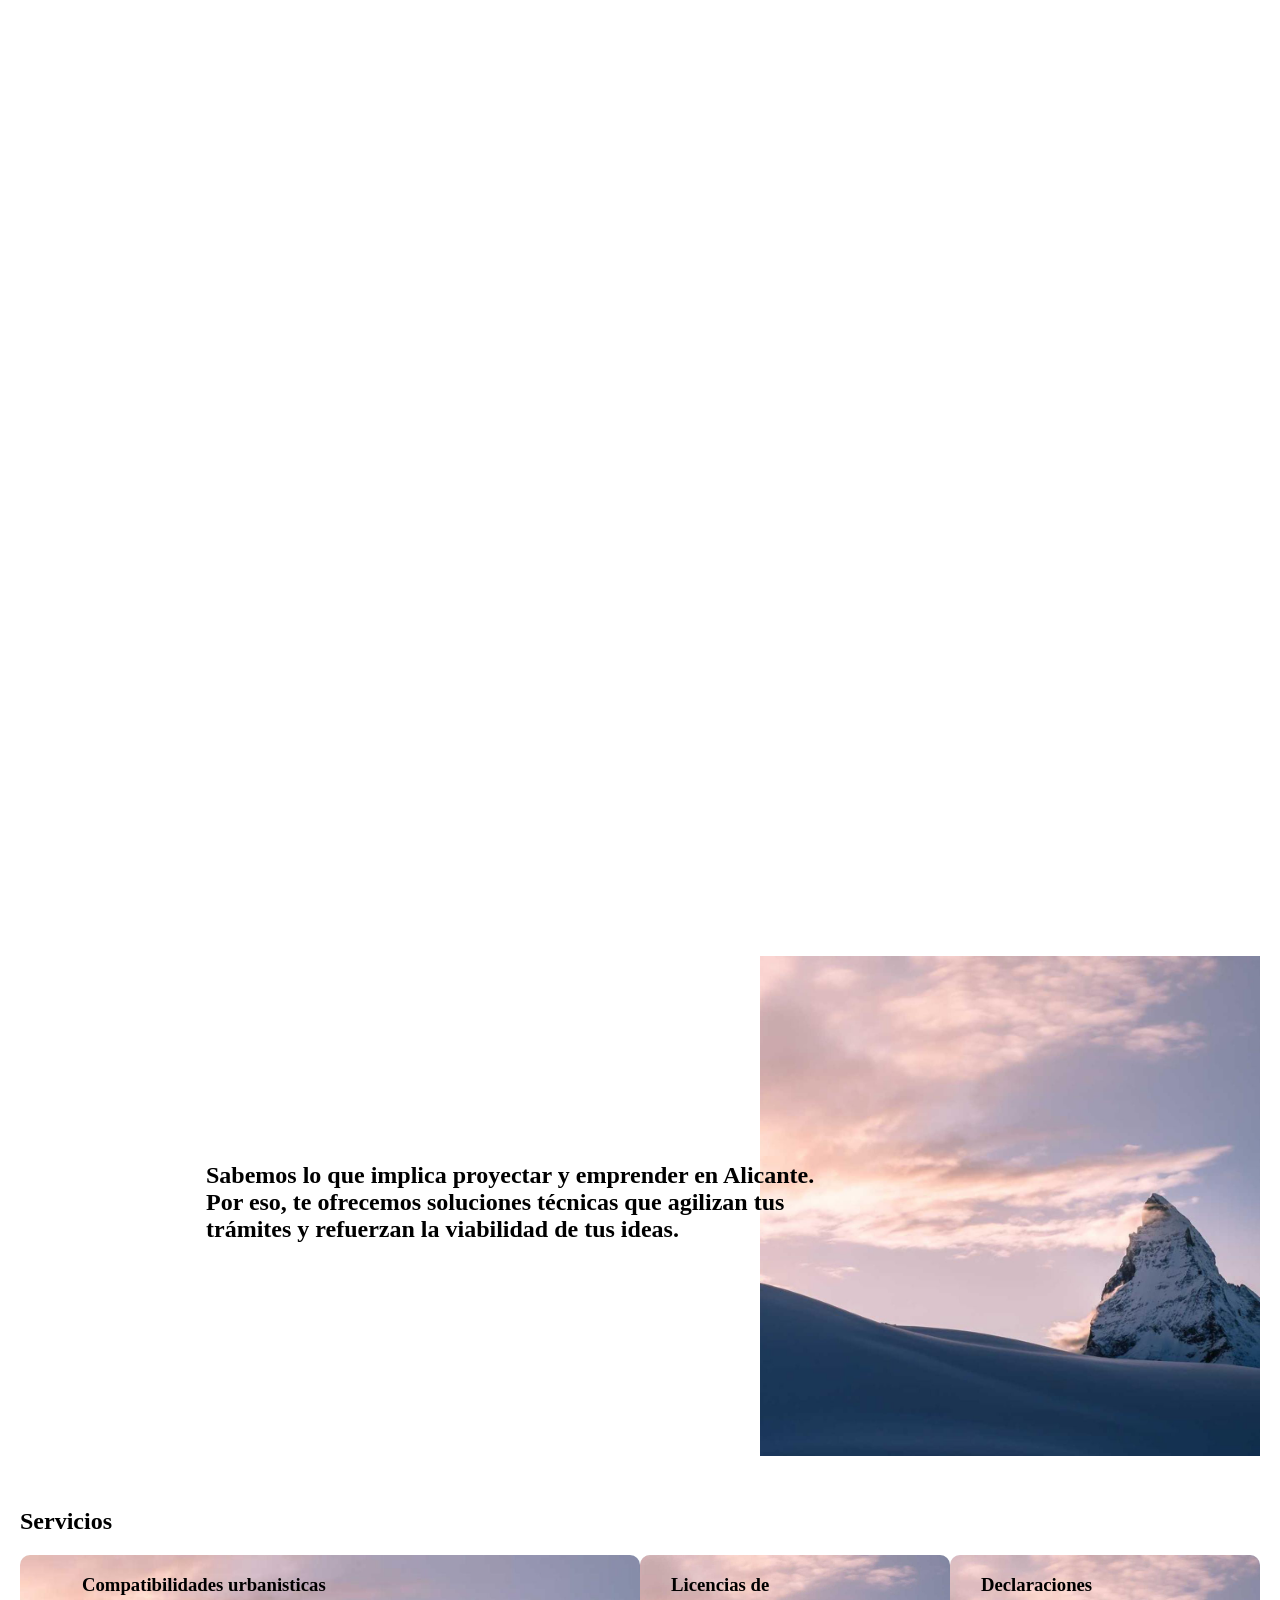
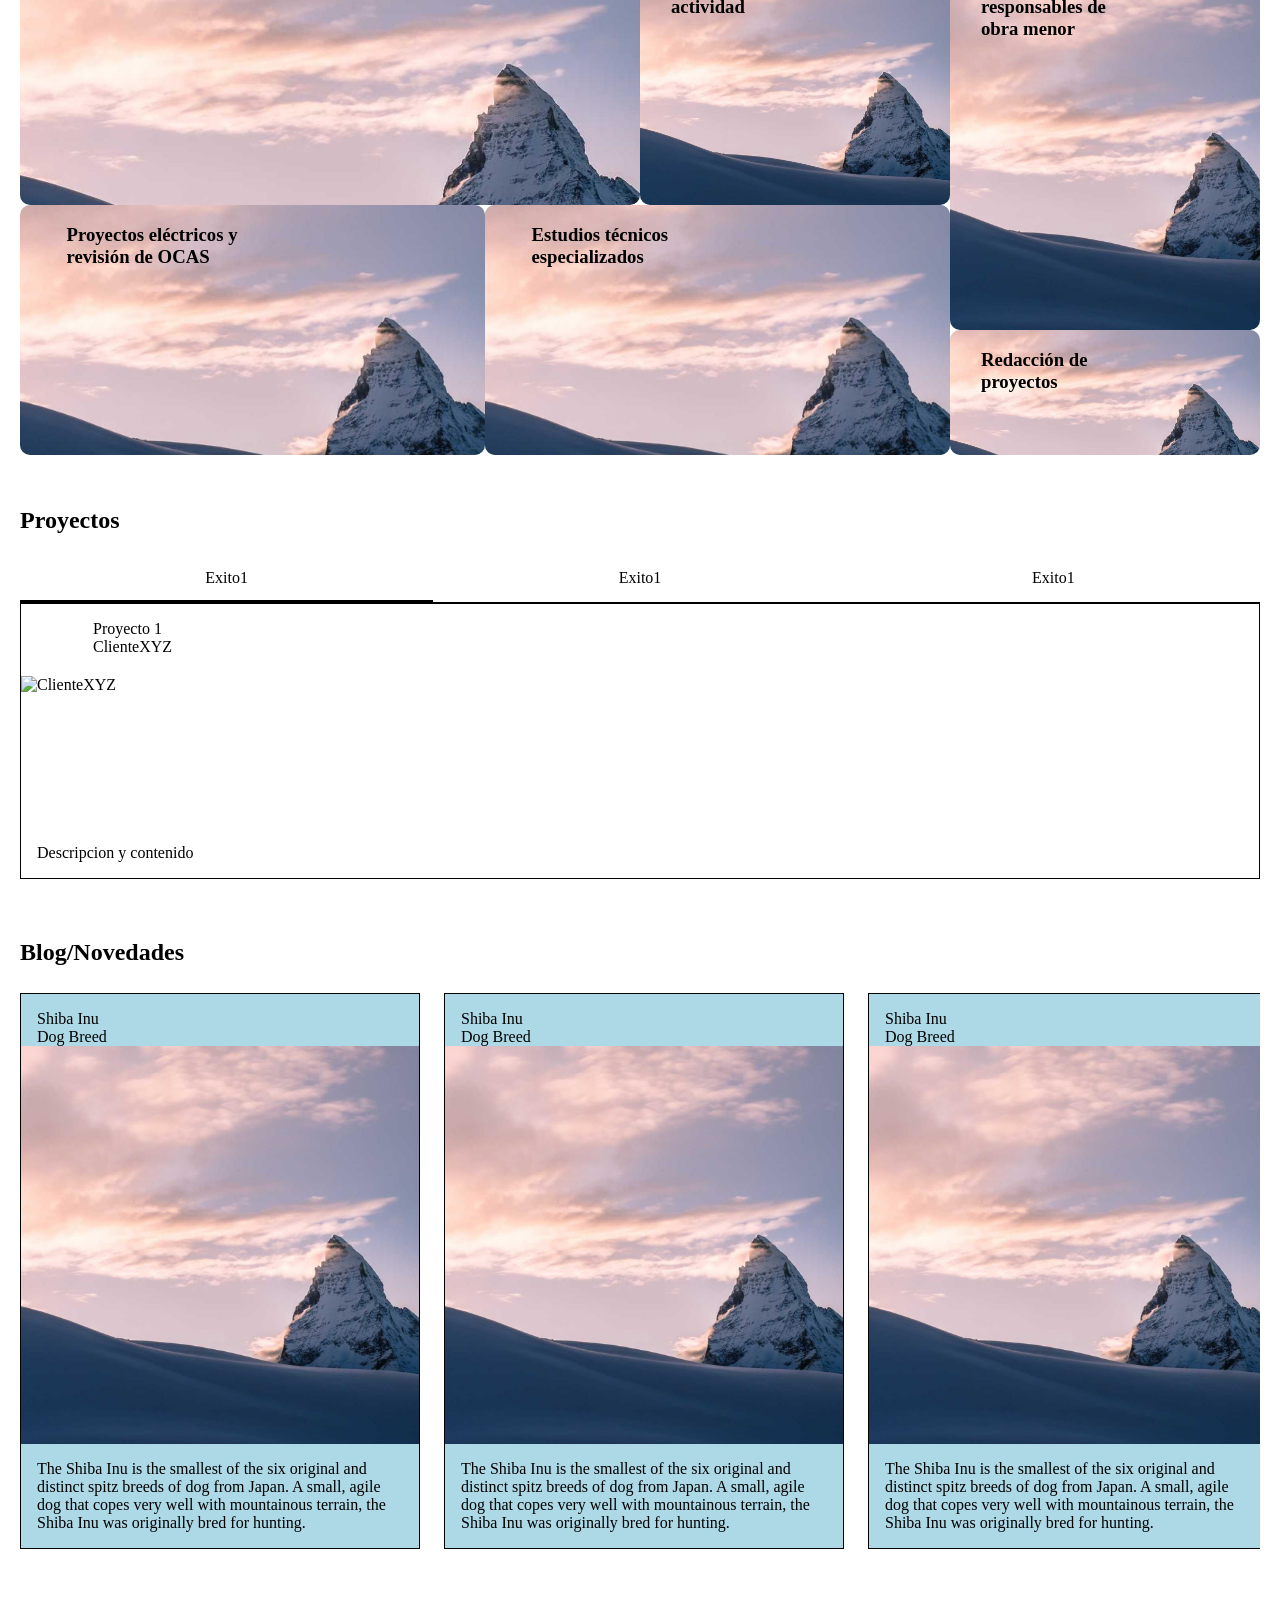
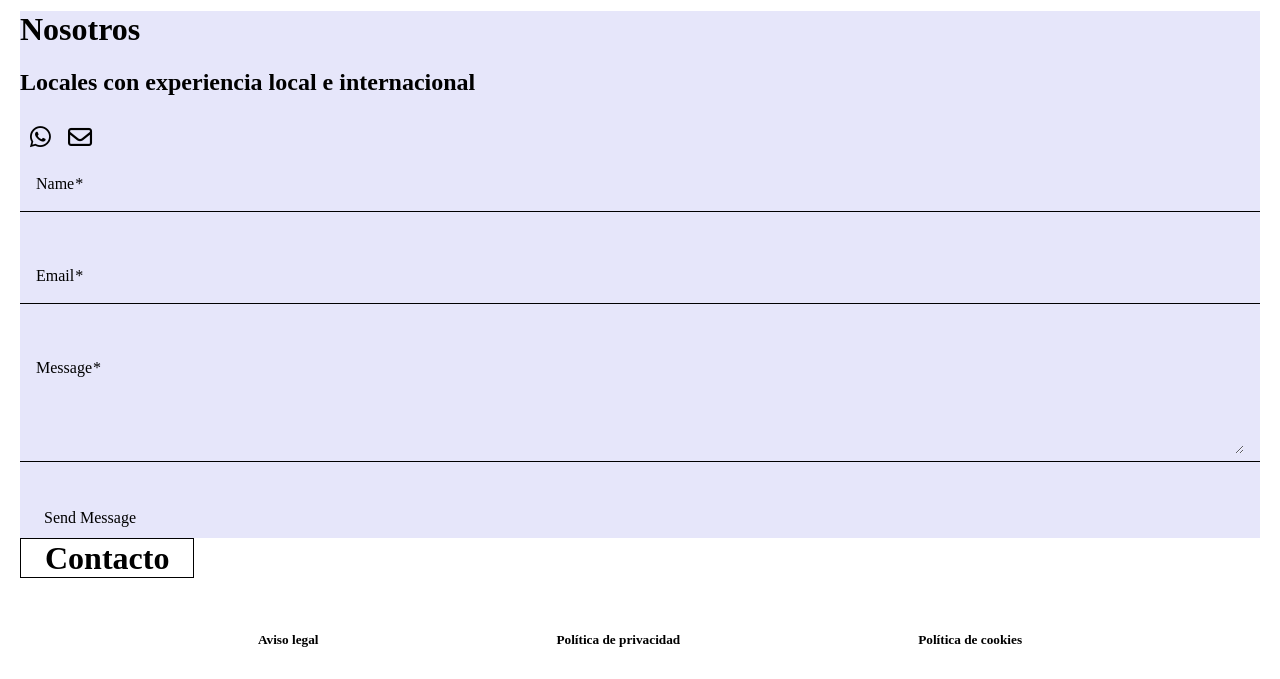
==== commit 158baed8: "structure, contact" ====
--- a/index.html
+++ b/index.html
@@ -12,5 +12,5 @@
 <style>@media (min-width: 1024px){body{padding-left:0;padding-right:0;margin-left:0;margin-right:0}}@media (min-width: 768px){body{padding-left:5px;padding-right:5px;margin-left:5px;margin-right:5px}}@media (min-width: 680px){body{padding-left:10px;padding-right:10px;margin-left:10px;margin-right:10px}}</style><link rel="stylesheet" href="styles-BWJXPZKN.css" media="print" onload="this.media='all'"><noscript><link rel="stylesheet" href="styles-BWJXPZKN.css"></noscript></head>
 <body class="mat-typography">
   <app-root></app-root>
-<script src="polyfills-FFHMD2TL.js" type="module"></script><script src="main-GNLJUXDQ.js" type="module"></script></body>
+<script src="polyfills-FFHMD2TL.js" type="module"></script><script src="main-UCWTUTUG.js" type="module"></script></body>
 </html>
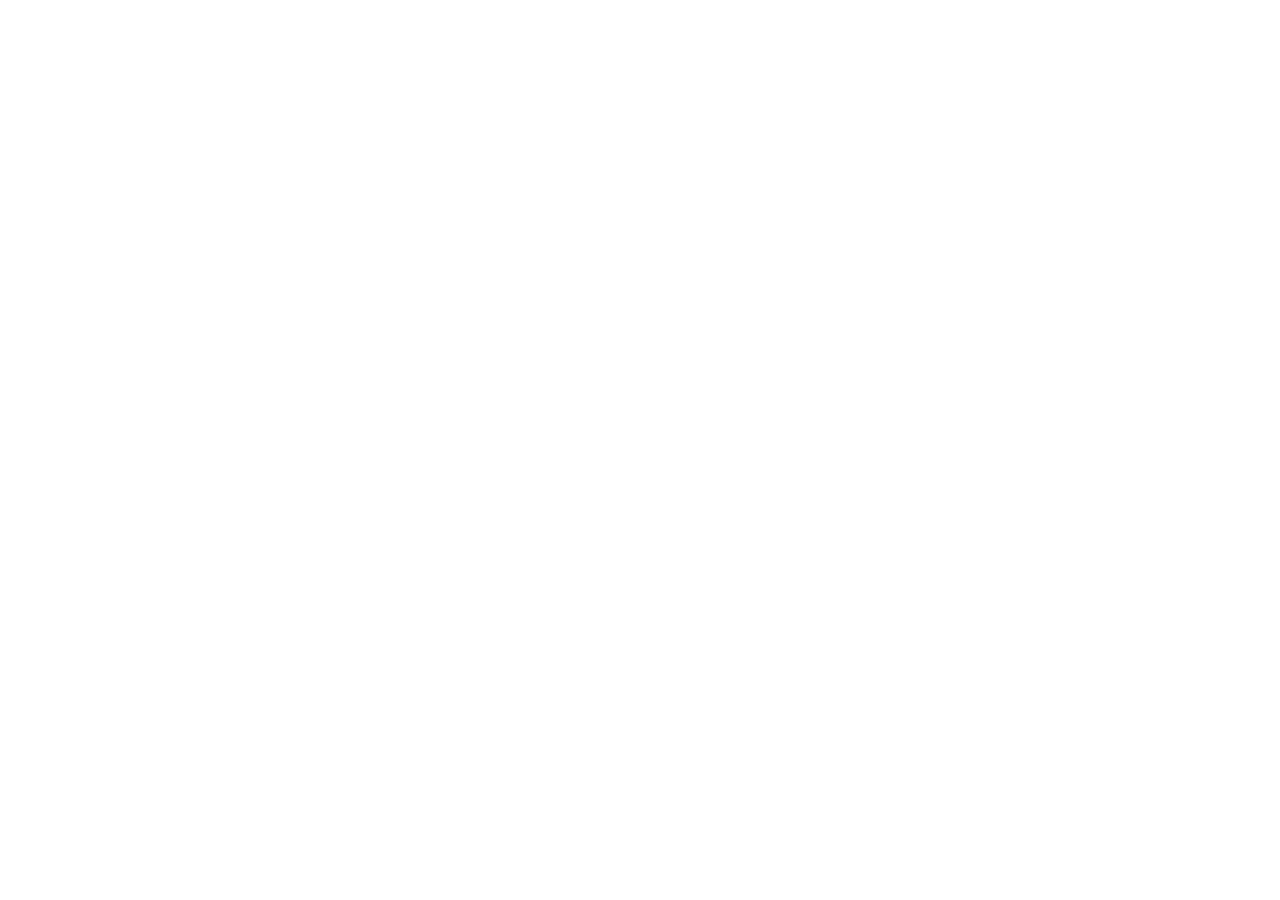
==== commit bc4c6115: "update" ====
--- a/index.html
+++ b/index.html
@@ -1,16 +1,17 @@
 <!doctype html>
-<html lang="en" data-beasties-container>
+<html lang="es" data-beasties-container>
 <head>
   <meta charset="utf-8">
-  <title>IngenieriaTecnicaAlicante</title>
+  <title>Assesoria de Ingenieria Tecnica Alicante</title>
   <base href="https://glocaldm.github.io/ingenieria-tecnica-alicantina/">
   <meta name="viewport" content="width=device-width, initial-scale=1">
   <link rel="icon" type="image/x-icon" href="favicon.ico">
   <link rel="preconnect" href="https://fonts.gstatic.com">
-  <style>@font-face{font-family:'Material Symbols Outlined';font-style:normal;font-weight:400;src:url(https://fonts.gstatic.com/s/materialsymbolsoutlined/v237/kJF1BvYX7BgnkSrUwT8OhrdQw4oELdPIeeII9v6oDMzByHX9rA6RzaxHMPdY43zj-jCxv3fzvRNU22ZXGJpEpjC_1v-p_4MrImHCIJIZrDCvHOej.woff2) format('woff2');}.material-symbols-outlined{font-family:'Material Symbols Outlined';font-weight:normal;font-style:normal;font-size:24px;line-height:1;letter-spacing:normal;text-transform:none;display:inline-block;white-space:nowrap;word-wrap:normal;direction:ltr;-webkit-font-feature-settings:'liga';-webkit-font-smoothing:antialiased;}</style>
+  <style>@font-face{font-family:'Roboto';font-style:normal;font-weight:300;font-stretch:100%;font-display:swap;src:url(https://fonts.gstatic.com/s/roboto/v47/KFO7CnqEu92Fr1ME7kSn66aGLdTylUAMa3GUBGEe.woff2) format('woff2');unicode-range:U+0460-052F, U+1C80-1C8A, U+20B4, U+2DE0-2DFF, U+A640-A69F, U+FE2E-FE2F;}@font-face{font-family:'Roboto';font-style:normal;font-weight:300;font-stretch:100%;font-display:swap;src:url(https://fonts.gstatic.com/s/roboto/v47/KFO7CnqEu92Fr1ME7kSn66aGLdTylUAMa3iUBGEe.woff2) format('woff2');unicode-range:U+0301, U+0400-045F, U+0490-0491, U+04B0-04B1, U+2116;}@font-face{font-family:'Roboto';font-style:normal;font-weight:300;font-stretch:100%;font-display:swap;src:url(https://fonts.gstatic.com/s/roboto/v47/KFO7CnqEu92Fr1ME7kSn66aGLdTylUAMa3CUBGEe.woff2) format('woff2');unicode-range:U+1F00-1FFF;}@font-face{font-family:'Roboto';font-style:normal;font-weight:300;font-stretch:100%;font-display:swap;src:url(https://fonts.gstatic.com/s/roboto/v47/KFO7CnqEu92Fr1ME7kSn66aGLdTylUAMa3-UBGEe.woff2) format('woff2');unicode-range:U+0370-0377, U+037A-037F, U+0384-038A, U+038C, U+038E-03A1, U+03A3-03FF;}@font-face{font-family:'Roboto';font-style:normal;font-weight:300;font-stretch:100%;font-display:swap;src:url(https://fonts.gstatic.com/s/roboto/v47/KFO7CnqEu92Fr1ME7kSn66aGLdTylUAMawCUBGEe.woff2) format('woff2');unicode-range:U+0302-0303, U+0305, U+0307-0308, U+0310, U+0312, U+0315, U+031A, U+0326-0327, U+032C, U+032F-0330, U+0332-0333, U+0338, U+033A, U+0346, U+034D, U+0391-03A1, U+03A3-03A9, U+03B1-03C9, U+03D1, U+03D5-03D6, U+03F0-03F1, U+03F4-03F5, U+2016-2017, U+2034-2038, U+203C, U+2040, U+2043, U+2047, U+2050, U+2057, U+205F, U+2070-2071, U+2074-208E, U+2090-209C, U+20D0-20DC, U+20E1, U+20E5-20EF, U+2100-2112, U+2114-2115, U+2117-2121, U+2123-214F, U+2190, U+2192, U+2194-21AE, U+21B0-21E5, U+21F1-21F2, U+21F4-2211, U+2213-2214, U+2216-22FF, U+2308-230B, U+2310, U+2319, U+231C-2321, U+2336-237A, U+237C, U+2395, U+239B-23B7, U+23D0, U+23DC-23E1, U+2474-2475, U+25AF, U+25B3, U+25B7, U+25BD, U+25C1, U+25CA, U+25CC, U+25FB, U+266D-266F, U+27C0-27FF, U+2900-2AFF, U+2B0E-2B11, U+2B30-2B4C, U+2BFE, U+3030, U+FF5B, U+FF5D, U+1D400-1D7FF, U+1EE00-1EEFF;}@font-face{font-family:'Roboto';font-style:normal;font-weight:300;font-stretch:100%;font-display:swap;src:url(https://fonts.gstatic.com/s/roboto/v47/KFO7CnqEu92Fr1ME7kSn66aGLdTylUAMaxKUBGEe.woff2) format('woff2');unicode-range:U+0001-000C, U+000E-001F, U+007F-009F, U+20DD-20E0, U+20E2-20E4, U+2150-218F, U+2190, U+2192, U+2194-2199, U+21AF, U+21E6-21F0, U+21F3, U+2218-2219, U+2299, U+22C4-22C6, U+2300-243F, U+2440-244A, U+2460-24FF, U+25A0-27BF, U+2800-28FF, U+2921-2922, U+2981, U+29BF, U+29EB, U+2B00-2BFF, U+4DC0-4DFF, U+FFF9-FFFB, U+10140-1018E, U+10190-1019C, U+101A0, U+101D0-101FD, U+102E0-102FB, U+10E60-10E7E, U+1D2C0-1D2D3, U+1D2E0-1D37F, U+1F000-1F0FF, U+1F100-1F1AD, U+1F1E6-1F1FF, U+1F30D-1F30F, U+1F315, U+1F31C, U+1F31E, U+1F320-1F32C, U+1F336, U+1F378, U+1F37D, U+1F382, U+1F393-1F39F, U+1F3A7-1F3A8, U+1F3AC-1F3AF, U+1F3C2, U+1F3C4-1F3C6, U+1F3CA-1F3CE, U+1F3D4-1F3E0, U+1F3ED, U+1F3F1-1F3F3, U+1F3F5-1F3F7, U+1F408, U+1F415, U+1F41F, U+1F426, U+1F43F, U+1F441-1F442, U+1F444, U+1F446-1F449, U+1F44C-1F44E, U+1F453, U+1F46A, U+1F47D, U+1F4A3, U+1F4B0, U+1F4B3, U+1F4B9, U+1F4BB, U+1F4BF, U+1F4C8-1F4CB, U+1F4D6, U+1F4DA, U+1F4DF, U+1F4E3-1F4E6, U+1F4EA-1F4ED, U+1F4F7, U+1F4F9-1F4FB, U+1F4FD-1F4FE, U+1F503, U+1F507-1F50B, U+1F50D, U+1F512-1F513, U+1F53E-1F54A, U+1F54F-1F5FA, U+1F610, U+1F650-1F67F, U+1F687, U+1F68D, U+1F691, U+1F694, U+1F698, U+1F6AD, U+1F6B2, U+1F6B9-1F6BA, U+1F6BC, U+1F6C6-1F6CF, U+1F6D3-1F6D7, U+1F6E0-1F6EA, U+1F6F0-1F6F3, U+1F6F7-1F6FC, U+1F700-1F7FF, U+1F800-1F80B, U+1F810-1F847, U+1F850-1F859, U+1F860-1F887, U+1F890-1F8AD, U+1F8B0-1F8BB, U+1F8C0-1F8C1, U+1F900-1F90B, U+1F93B, U+1F946, U+1F984, U+1F996, U+1F9E9, U+1FA00-1FA6F, U+1FA70-1FA7C, U+1FA80-1FA89, U+1FA8F-1FAC6, U+1FACE-1FADC, U+1FADF-1FAE9, U+1FAF0-1FAF8, U+1FB00-1FBFF;}@font-face{font-family:'Roboto';font-style:normal;font-weight:300;font-stretch:100%;font-display:swap;src:url(https://fonts.gstatic.com/s/roboto/v47/KFO7CnqEu92Fr1ME7kSn66aGLdTylUAMa3OUBGEe.woff2) format('woff2');unicode-range:U+0102-0103, U+0110-0111, U+0128-0129, U+0168-0169, U+01A0-01A1, U+01AF-01B0, U+0300-0301, U+0303-0304, U+0308-0309, U+0323, U+0329, U+1EA0-1EF9, U+20AB;}@font-face{font-family:'Roboto';font-style:normal;font-weight:300;font-stretch:100%;font-display:swap;src:url(https://fonts.gstatic.com/s/roboto/v47/KFO7CnqEu92Fr1ME7kSn66aGLdTylUAMa3KUBGEe.woff2) format('woff2');unicode-range:U+0100-02BA, U+02BD-02C5, U+02C7-02CC, U+02CE-02D7, U+02DD-02FF, U+0304, U+0308, U+0329, U+1D00-1DBF, U+1E00-1E9F, U+1EF2-1EFF, U+2020, U+20A0-20AB, U+20AD-20C0, U+2113, U+2C60-2C7F, U+A720-A7FF;}@font-face{font-family:'Roboto';font-style:normal;font-weight:300;font-stretch:100%;font-display:swap;src:url(https://fonts.gstatic.com/s/roboto/v47/KFO7CnqEu92Fr1ME7kSn66aGLdTylUAMa3yUBA.woff2) format('woff2');unicode-range:U+0000-00FF, U+0131, U+0152-0153, U+02BB-02BC, U+02C6, U+02DA, U+02DC, U+0304, U+0308, U+0329, U+2000-206F, U+20AC, U+2122, U+2191, U+2193, U+2212, U+2215, U+FEFF, U+FFFD;}@font-face{font-family:'Roboto';font-style:normal;font-weight:400;font-stretch:100%;font-display:swap;src:url(https://fonts.gstatic.com/s/roboto/v47/KFO7CnqEu92Fr1ME7kSn66aGLdTylUAMa3GUBGEe.woff2) format('woff2');unicode-range:U+0460-052F, U+1C80-1C8A, U+20B4, U+2DE0-2DFF, U+A640-A69F, U+FE2E-FE2F;}@font-face{font-family:'Roboto';font-style:normal;font-weight:400;font-stretch:100%;font-display:swap;src:url(https://fonts.gstatic.com/s/roboto/v47/KFO7CnqEu92Fr1ME7kSn66aGLdTylUAMa3iUBGEe.woff2) format('woff2');unicode-range:U+0301, U+0400-045F, U+0490-0491, U+04B0-04B1, U+2116;}@font-face{font-family:'Roboto';font-style:normal;font-weight:400;font-stretch:100%;font-display:swap;src:url(https://fonts.gstatic.com/s/roboto/v47/KFO7CnqEu92Fr1ME7kSn66aGLdTylUAMa3CUBGEe.woff2) format('woff2');unicode-range:U+1F00-1FFF;}@font-face{font-family:'Roboto';font-style:normal;font-weight:400;font-stretch:100%;font-display:swap;src:url(https://fonts.gstatic.com/s/roboto/v47/KFO7CnqEu92Fr1ME7kSn66aGLdTylUAMa3-UBGEe.woff2) format('woff2');unicode-range:U+0370-0377, U+037A-037F, U+0384-038A, U+038C, U+038E-03A1, U+03A3-03FF;}@font-face{font-family:'Roboto';font-style:normal;font-weight:400;font-stretch:100%;font-display:swap;src:url(https://fonts.gstatic.com/s/roboto/v47/KFO7CnqEu92Fr1ME7kSn66aGLdTylUAMawCUBGEe.woff2) format('woff2');unicode-range:U+0302-0303, U+0305, U+0307-0308, U+0310, U+0312, U+0315, U+031A, U+0326-0327, U+032C, U+032F-0330, U+0332-0333, U+0338, U+033A, U+0346, U+034D, U+0391-03A1, U+03A3-03A9, U+03B1-03C9, U+03D1, U+03D5-03D6, U+03F0-03F1, U+03F4-03F5, U+2016-2017, U+2034-2038, U+203C, U+2040, U+2043, U+2047, U+2050, U+2057, U+205F, U+2070-2071, U+2074-208E, U+2090-209C, U+20D0-20DC, U+20E1, U+20E5-20EF, U+2100-2112, U+2114-2115, U+2117-2121, U+2123-214F, U+2190, U+2192, U+2194-21AE, U+21B0-21E5, U+21F1-21F2, U+21F4-2211, U+2213-2214, U+2216-22FF, U+2308-230B, U+2310, U+2319, U+231C-2321, U+2336-237A, U+237C, U+2395, U+239B-23B7, U+23D0, U+23DC-23E1, U+2474-2475, U+25AF, U+25B3, U+25B7, U+25BD, U+25C1, U+25CA, U+25CC, U+25FB, U+266D-266F, U+27C0-27FF, U+2900-2AFF, U+2B0E-2B11, U+2B30-2B4C, U+2BFE, U+3030, U+FF5B, U+FF5D, U+1D400-1D7FF, U+1EE00-1EEFF;}@font-face{font-family:'Roboto';font-style:normal;font-weight:400;font-stretch:100%;font-display:swap;src:url(https://fonts.gstatic.com/s/roboto/v47/KFO7CnqEu92Fr1ME7kSn66aGLdTylUAMaxKUBGEe.woff2) format('woff2');unicode-range:U+0001-000C, U+000E-001F, U+007F-009F, U+20DD-20E0, U+20E2-20E4, U+2150-218F, U+2190, U+2192, U+2194-2199, U+21AF, U+21E6-21F0, U+21F3, U+2218-2219, U+2299, U+22C4-22C6, U+2300-243F, U+2440-244A, U+2460-24FF, U+25A0-27BF, U+2800-28FF, U+2921-2922, U+2981, U+29BF, U+29EB, U+2B00-2BFF, U+4DC0-4DFF, U+FFF9-FFFB, U+10140-1018E, U+10190-1019C, U+101A0, U+101D0-101FD, U+102E0-102FB, U+10E60-10E7E, U+1D2C0-1D2D3, U+1D2E0-1D37F, U+1F000-1F0FF, U+1F100-1F1AD, U+1F1E6-1F1FF, U+1F30D-1F30F, U+1F315, U+1F31C, U+1F31E, U+1F320-1F32C, U+1F336, U+1F378, U+1F37D, U+1F382, U+1F393-1F39F, U+1F3A7-1F3A8, U+1F3AC-1F3AF, U+1F3C2, U+1F3C4-1F3C6, U+1F3CA-1F3CE, U+1F3D4-1F3E0, U+1F3ED, U+1F3F1-1F3F3, U+1F3F5-1F3F7, U+1F408, U+1F415, U+1F41F, U+1F426, U+1F43F, U+1F441-1F442, U+1F444, U+1F446-1F449, U+1F44C-1F44E, U+1F453, U+1F46A, U+1F47D, U+1F4A3, U+1F4B0, U+1F4B3, U+1F4B9, U+1F4BB, U+1F4BF, U+1F4C8-1F4CB, U+1F4D6, U+1F4DA, U+1F4DF, U+1F4E3-1F4E6, U+1F4EA-1F4ED, U+1F4F7, U+1F4F9-1F4FB, U+1F4FD-1F4FE, U+1F503, U+1F507-1F50B, U+1F50D, U+1F512-1F513, U+1F53E-1F54A, U+1F54F-1F5FA, U+1F610, U+1F650-1F67F, U+1F687, U+1F68D, U+1F691, U+1F694, U+1F698, U+1F6AD, U+1F6B2, U+1F6B9-1F6BA, U+1F6BC, U+1F6C6-1F6CF, U+1F6D3-1F6D7, U+1F6E0-1F6EA, U+1F6F0-1F6F3, U+1F6F7-1F6FC, U+1F700-1F7FF, U+1F800-1F80B, U+1F810-1F847, U+1F850-1F859, U+1F860-1F887, U+1F890-1F8AD, U+1F8B0-1F8BB, U+1F8C0-1F8C1, U+1F900-1F90B, U+1F93B, U+1F946, U+1F984, U+1F996, U+1F9E9, U+1FA00-1FA6F, U+1FA70-1FA7C, U+1FA80-1FA89, U+1FA8F-1FAC6, U+1FACE-1FADC, U+1FADF-1FAE9, U+1FAF0-1FAF8, U+1FB00-1FBFF;}@font-face{font-family:'Roboto';font-style:normal;font-weight:400;font-stretch:100%;font-display:swap;src:url(https://fonts.gstatic.com/s/roboto/v47/KFO7CnqEu92Fr1ME7kSn66aGLdTylUAMa3OUBGEe.woff2) format('woff2');unicode-range:U+0102-0103, U+0110-0111, U+0128-0129, U+0168-0169, U+01A0-01A1, U+01AF-01B0, U+0300-0301, U+0303-0304, U+0308-0309, U+0323, U+0329, U+1EA0-1EF9, U+20AB;}@font-face{font-family:'Roboto';font-style:normal;font-weight:400;font-stretch:100%;font-display:swap;src:url(https://fonts.gstatic.com/s/roboto/v47/KFO7CnqEu92Fr1ME7kSn66aGLdTylUAMa3KUBGEe.woff2) format('woff2');unicode-range:U+0100-02BA, U+02BD-02C5, U+02C7-02CC, U+02CE-02D7, U+02DD-02FF, U+0304, U+0308, U+0329, U+1D00-1DBF, U+1E00-1E9F, U+1EF2-1EFF, U+2020, U+20A0-20AB, U+20AD-20C0, U+2113, U+2C60-2C7F, U+A720-A7FF;}@font-face{font-family:'Roboto';font-style:normal;font-weight:400;font-stretch:100%;font-display:swap;src:url(https://fonts.gstatic.com/s/roboto/v47/KFO7CnqEu92Fr1ME7kSn66aGLdTylUAMa3yUBA.woff2) format('woff2');unicode-range:U+0000-00FF, U+0131, U+0152-0153, U+02BB-02BC, U+02C6, U+02DA, U+02DC, U+0304, U+0308, U+0329, U+2000-206F, U+20AC, U+2122, U+2191, U+2193, U+2212, U+2215, U+FEFF, U+FFFD;}@font-face{font-family:'Roboto';font-style:normal;font-weight:500;font-stretch:100%;font-display:swap;src:url(https://fonts.gstatic.com/s/roboto/v47/KFO7CnqEu92Fr1ME7kSn66aGLdTylUAMa3GUBGEe.woff2) format('woff2');unicode-range:U+0460-052F, U+1C80-1C8A, U+20B4, U+2DE0-2DFF, U+A640-A69F, U+FE2E-FE2F;}@font-face{font-family:'Roboto';font-style:normal;font-weight:500;font-stretch:100%;font-display:swap;src:url(https://fonts.gstatic.com/s/roboto/v47/KFO7CnqEu92Fr1ME7kSn66aGLdTylUAMa3iUBGEe.woff2) format('woff2');unicode-range:U+0301, U+0400-045F, U+0490-0491, U+04B0-04B1, U+2116;}@font-face{font-family:'Roboto';font-style:normal;font-weight:500;font-stretch:100%;font-display:swap;src:url(https://fonts.gstatic.com/s/roboto/v47/KFO7CnqEu92Fr1ME7kSn66aGLdTylUAMa3CUBGEe.woff2) format('woff2');unicode-range:U+1F00-1FFF;}@font-face{font-family:'Roboto';font-style:normal;font-weight:500;font-stretch:100%;font-display:swap;src:url(https://fonts.gstatic.com/s/roboto/v47/KFO7CnqEu92Fr1ME7kSn66aGLdTylUAMa3-UBGEe.woff2) format('woff2');unicode-range:U+0370-0377, U+037A-037F, U+0384-038A, U+038C, U+038E-03A1, U+03A3-03FF;}@font-face{font-family:'Roboto';font-style:normal;font-weight:500;font-stretch:100%;font-display:swap;src:url(https://fonts.gstatic.com/s/roboto/v47/KFO7CnqEu92Fr1ME7kSn66aGLdTylUAMawCUBGEe.woff2) format('woff2');unicode-range:U+0302-0303, U+0305, U+0307-0308, U+0310, U+0312, U+0315, U+031A, U+0326-0327, U+032C, U+032F-0330, U+0332-0333, U+0338, U+033A, U+0346, U+034D, U+0391-03A1, U+03A3-03A9, U+03B1-03C9, U+03D1, U+03D5-03D6, U+03F0-03F1, U+03F4-03F5, U+2016-2017, U+2034-2038, U+203C, U+2040, U+2043, U+2047, U+2050, U+2057, U+205F, U+2070-2071, U+2074-208E, U+2090-209C, U+20D0-20DC, U+20E1, U+20E5-20EF, U+2100-2112, U+2114-2115, U+2117-2121, U+2123-214F, U+2190, U+2192, U+2194-21AE, U+21B0-21E5, U+21F1-21F2, U+21F4-2211, U+2213-2214, U+2216-22FF, U+2308-230B, U+2310, U+2319, U+231C-2321, U+2336-237A, U+237C, U+2395, U+239B-23B7, U+23D0, U+23DC-23E1, U+2474-2475, U+25AF, U+25B3, U+25B7, U+25BD, U+25C1, U+25CA, U+25CC, U+25FB, U+266D-266F, U+27C0-27FF, U+2900-2AFF, U+2B0E-2B11, U+2B30-2B4C, U+2BFE, U+3030, U+FF5B, U+FF5D, U+1D400-1D7FF, U+1EE00-1EEFF;}@font-face{font-family:'Roboto';font-style:normal;font-weight:500;font-stretch:100%;font-display:swap;src:url(https://fonts.gstatic.com/s/roboto/v47/KFO7CnqEu92Fr1ME7kSn66aGLdTylUAMaxKUBGEe.woff2) format('woff2');unicode-range:U+0001-000C, U+000E-001F, U+007F-009F, U+20DD-20E0, U+20E2-20E4, U+2150-218F, U+2190, U+2192, U+2194-2199, U+21AF, U+21E6-21F0, U+21F3, U+2218-2219, U+2299, U+22C4-22C6, U+2300-243F, U+2440-244A, U+2460-24FF, U+25A0-27BF, U+2800-28FF, U+2921-2922, U+2981, U+29BF, U+29EB, U+2B00-2BFF, U+4DC0-4DFF, U+FFF9-FFFB, U+10140-1018E, U+10190-1019C, U+101A0, U+101D0-101FD, U+102E0-102FB, U+10E60-10E7E, U+1D2C0-1D2D3, U+1D2E0-1D37F, U+1F000-1F0FF, U+1F100-1F1AD, U+1F1E6-1F1FF, U+1F30D-1F30F, U+1F315, U+1F31C, U+1F31E, U+1F320-1F32C, U+1F336, U+1F378, U+1F37D, U+1F382, U+1F393-1F39F, U+1F3A7-1F3A8, U+1F3AC-1F3AF, U+1F3C2, U+1F3C4-1F3C6, U+1F3CA-1F3CE, U+1F3D4-1F3E0, U+1F3ED, U+1F3F1-1F3F3, U+1F3F5-1F3F7, U+1F408, U+1F415, U+1F41F, U+1F426, U+1F43F, U+1F441-1F442, U+1F444, U+1F446-1F449, U+1F44C-1F44E, U+1F453, U+1F46A, U+1F47D, U+1F4A3, U+1F4B0, U+1F4B3, U+1F4B9, U+1F4BB, U+1F4BF, U+1F4C8-1F4CB, U+1F4D6, U+1F4DA, U+1F4DF, U+1F4E3-1F4E6, U+1F4EA-1F4ED, U+1F4F7, U+1F4F9-1F4FB, U+1F4FD-1F4FE, U+1F503, U+1F507-1F50B, U+1F50D, U+1F512-1F513, U+1F53E-1F54A, U+1F54F-1F5FA, U+1F610, U+1F650-1F67F, U+1F687, U+1F68D, U+1F691, U+1F694, U+1F698, U+1F6AD, U+1F6B2, U+1F6B9-1F6BA, U+1F6BC, U+1F6C6-1F6CF, U+1F6D3-1F6D7, U+1F6E0-1F6EA, U+1F6F0-1F6F3, U+1F6F7-1F6FC, U+1F700-1F7FF, U+1F800-1F80B, U+1F810-1F847, U+1F850-1F859, U+1F860-1F887, U+1F890-1F8AD, U+1F8B0-1F8BB, U+1F8C0-1F8C1, U+1F900-1F90B, U+1F93B, U+1F946, U+1F984, U+1F996, U+1F9E9, U+1FA00-1FA6F, U+1FA70-1FA7C, U+1FA80-1FA89, U+1FA8F-1FAC6, U+1FACE-1FADC, U+1FADF-1FAE9, U+1FAF0-1FAF8, U+1FB00-1FBFF;}@font-face{font-family:'Roboto';font-style:normal;font-weight:500;font-stretch:100%;font-display:swap;src:url(https://fonts.gstatic.com/s/roboto/v47/KFO7CnqEu92Fr1ME7kSn66aGLdTylUAMa3OUBGEe.woff2) format('woff2');unicode-range:U+0102-0103, U+0110-0111, U+0128-0129, U+0168-0169, U+01A0-01A1, U+01AF-01B0, U+0300-0301, U+0303-0304, U+0308-0309, U+0323, U+0329, U+1EA0-1EF9, U+20AB;}@font-face{font-family:'Roboto';font-style:normal;font-weight:500;font-stretch:100%;font-display:swap;src:url(https://fonts.gstatic.com/s/roboto/v47/KFO7CnqEu92Fr1ME7kSn66aGLdTylUAMa3KUBGEe.woff2) format('woff2');unicode-range:U+0100-02BA, U+02BD-02C5, U+02C7-02CC, U+02CE-02D7, U+02DD-02FF, U+0304, U+0308, U+0329, U+1D00-1DBF, U+1E00-1E9F, U+1EF2-1EFF, U+2020, U+20A0-20AB, U+20AD-20C0, U+2113, U+2C60-2C7F, U+A720-A7FF;}@font-face{font-family:'Roboto';font-style:normal;font-weight:500;font-stretch:100%;font-display:swap;src:url(https://fonts.gstatic.com/s/roboto/v47/KFO7CnqEu92Fr1ME7kSn66aGLdTylUAMa3yUBA.woff2) format('woff2');unicode-range:U+0000-00FF, U+0131, U+0152-0153, U+02BB-02BC, U+02C6, U+02DA, U+02DC, U+0304, U+0308, U+0329, U+2000-206F, U+20AC, U+2122, U+2191, U+2193, U+2212, U+2215, U+FEFF, U+FFFD;}</style>
+  <style>@font-face{font-family:'Material Icons';font-style:normal;font-weight:400;src:url(https://fonts.gstatic.com/s/materialicons/v143/flUhRq6tzZclQEJ-Vdg-IuiaDsNc.woff2) format('woff2');}.material-icons{font-family:'Material Icons';font-weight:normal;font-style:normal;font-size:24px;line-height:1;letter-spacing:normal;text-transform:none;display:inline-block;white-space:nowrap;word-wrap:normal;direction:ltr;-webkit-font-feature-settings:'liga';-webkit-font-smoothing:antialiased;}</style>
   <link href="https://cdnjs.cloudflare.com/ajax/libs/font-awesome/6.5.2/css/all.min.css" rel="stylesheet">
-<style>@media (min-width: 1024px){body{padding-left:0;padding-right:0;margin-left:0;margin-right:0}}@media (min-width: 768px){body{padding-left:5px;padding-right:5px;margin-left:5px;margin-right:5px}}@media (min-width: 680px){body{padding-left:10px;padding-right:10px;margin-left:10px;margin-right:10px}}</style><link rel="stylesheet" href="styles-BWJXPZKN.css" media="print" onload="this.media='all'"><noscript><link rel="stylesheet" href="styles-BWJXPZKN.css"></noscript></head>
+<style>html{--mat-sys-background:#faf9fd;--mat-sys-error:#ba1a1a;--mat-sys-error-container:#ffdad6;--mat-sys-inverse-on-surface:#f2f0f4;--mat-sys-inverse-primary:#abc7ff;--mat-sys-inverse-surface:#2f3033;--mat-sys-on-background:#1a1b1f;--mat-sys-on-error:#ffffff;--mat-sys-on-error-container:#93000a;--mat-sys-on-primary:#ffffff;--mat-sys-on-primary-container:#00458f;--mat-sys-on-primary-fixed:#001b3f;--mat-sys-on-primary-fixed-variant:#00458f;--mat-sys-on-secondary:#ffffff;--mat-sys-on-secondary-container:#3e4759;--mat-sys-on-secondary-fixed:#131c2b;--mat-sys-on-secondary-fixed-variant:#3e4759;--mat-sys-on-surface:#1a1b1f;--mat-sys-on-surface-variant:#44474e;--mat-sys-on-tertiary:#ffffff;--mat-sys-on-tertiary-container:#0000ef;--mat-sys-on-tertiary-fixed:#00006e;--mat-sys-on-tertiary-fixed-variant:#0000ef;--mat-sys-outline:#74777f;--mat-sys-outline-variant:#c4c6d0;--mat-sys-primary:#005cbb;--mat-sys-primary-container:#d7e3ff;--mat-sys-primary-fixed:#d7e3ff;--mat-sys-primary-fixed-dim:#abc7ff;--mat-sys-scrim:#000000;--mat-sys-secondary:#565e71;--mat-sys-secondary-container:#dae2f9;--mat-sys-secondary-fixed:#dae2f9;--mat-sys-secondary-fixed-dim:#bec6dc;--mat-sys-shadow:#000000;--mat-sys-surface:#faf9fd;--mat-sys-surface-bright:#faf9fd;--mat-sys-surface-container:#efedf0;--mat-sys-surface-container-high:#e9e7eb;--mat-sys-surface-container-highest:#e3e2e6;--mat-sys-surface-container-low:#f4f3f6;--mat-sys-surface-container-lowest:#ffffff;--mat-sys-surface-dim:#dbd9dd;--mat-sys-surface-tint:#005cbb;--mat-sys-surface-variant:#e0e2ec;--mat-sys-tertiary:#343dff;--mat-sys-tertiary-container:#e0e0ff;--mat-sys-tertiary-fixed:#e0e0ff;--mat-sys-tertiary-fixed-dim:#bec2ff;--mat-sys-neutral-variant20:#2d3038;--mat-sys-neutral10:#1a1b1f}html{--mat-sys-body-large:400 1rem / 1.5rem Roboto;--mat-sys-body-large-font:Roboto;--mat-sys-body-large-line-height:1.5rem;--mat-sys-body-large-size:1rem;--mat-sys-body-large-tracking:.031rem;--mat-sys-body-large-weight:400;--mat-sys-body-medium:400 .875rem / 1.25rem Roboto;--mat-sys-body-medium-font:Roboto;--mat-sys-body-medium-line-height:1.25rem;--mat-sys-body-medium-size:.875rem;--mat-sys-body-medium-tracking:.016rem;--mat-sys-body-medium-weight:400;--mat-sys-body-small:400 .75rem / 1rem Roboto;--mat-sys-body-small-font:Roboto;--mat-sys-body-small-line-height:1rem;--mat-sys-body-small-size:.75rem;--mat-sys-body-small-tracking:.025rem;--mat-sys-body-small-weight:400;--mat-sys-display-large:400 3.562rem / 4rem Roboto;--mat-sys-display-large-font:Roboto;--mat-sys-display-large-line-height:4rem;--mat-sys-display-large-size:3.562rem;--mat-sys-display-large-tracking:-.016rem;--mat-sys-display-large-weight:400;--mat-sys-display-medium:400 2.812rem / 3.25rem Roboto;--mat-sys-display-medium-font:Roboto;--mat-sys-display-medium-line-height:3.25rem;--mat-sys-display-medium-size:2.812rem;--mat-sys-display-medium-tracking:0;--mat-sys-display-medium-weight:400;--mat-sys-display-small:400 2.25rem / 2.75rem Roboto;--mat-sys-display-small-font:Roboto;--mat-sys-display-small-line-height:2.75rem;--mat-sys-display-small-size:2.25rem;--mat-sys-display-small-tracking:0;--mat-sys-display-small-weight:400;--mat-sys-headline-large:400 2rem / 2.5rem Roboto;--mat-sys-headline-large-font:Roboto;--mat-sys-headline-large-line-height:2.5rem;--mat-sys-headline-large-size:2rem;--mat-sys-headline-large-tracking:0;--mat-sys-headline-large-weight:400;--mat-sys-headline-medium:400 1.75rem / 2.25rem Roboto;--mat-sys-headline-medium-font:Roboto;--mat-sys-headline-medium-line-height:2.25rem;--mat-sys-headline-medium-size:1.75rem;--mat-sys-headline-medium-tracking:0;--mat-sys-headline-medium-weight:400;--mat-sys-headline-small:400 1.5rem / 2rem Roboto;--mat-sys-headline-small-font:Roboto;--mat-sys-headline-small-line-height:2rem;--mat-sys-headline-small-size:1.5rem;--mat-sys-headline-small-tracking:0;--mat-sys-headline-small-weight:400;--mat-sys-label-large:500 .875rem / 1.25rem Roboto;--mat-sys-label-large-font:Roboto;--mat-sys-label-large-line-height:1.25rem;--mat-sys-label-large-size:.875rem;--mat-sys-label-large-tracking:.006rem;--mat-sys-label-large-weight:500;--mat-sys-label-large-weight-prominent:700;--mat-sys-label-medium:500 .75rem / 1rem Roboto;--mat-sys-label-medium-font:Roboto;--mat-sys-label-medium-line-height:1rem;--mat-sys-label-medium-size:.75rem;--mat-sys-label-medium-tracking:.031rem;--mat-sys-label-medium-weight:500;--mat-sys-label-medium-weight-prominent:700;--mat-sys-label-small:500 .688rem / 1rem Roboto;--mat-sys-label-small-font:Roboto;--mat-sys-label-small-line-height:1rem;--mat-sys-label-small-size:.688rem;--mat-sys-label-small-tracking:.031rem;--mat-sys-label-small-weight:500;--mat-sys-title-large:400 1.375rem / 1.75rem Roboto;--mat-sys-title-large-font:Roboto;--mat-sys-title-large-line-height:1.75rem;--mat-sys-title-large-size:1.375rem;--mat-sys-title-large-tracking:0;--mat-sys-title-large-weight:400;--mat-sys-title-medium:500 1rem / 1.5rem Roboto;--mat-sys-title-medium-font:Roboto;--mat-sys-title-medium-line-height:1.5rem;--mat-sys-title-medium-size:1rem;--mat-sys-title-medium-tracking:.009rem;--mat-sys-title-medium-weight:500;--mat-sys-title-small:500 .875rem / 1.25rem Roboto;--mat-sys-title-small-font:Roboto;--mat-sys-title-small-line-height:1.25rem;--mat-sys-title-small-size:.875rem;--mat-sys-title-small-tracking:.006rem;--mat-sys-title-small-weight:500}html{height:100%;font-family:Roboto,sans-serif;color-scheme:light dark}html{--mat-sys-background:light-dark(#faf9fd, #121316);--mat-sys-error:light-dark(#ba1a1a, #ffb4ab);--mat-sys-error-container:light-dark(#ffdad6, #93000a);--mat-sys-inverse-on-surface:light-dark(#f2f0f4, #2f3033);--mat-sys-inverse-primary:light-dark(#abc7ff, #005cbb);--mat-sys-inverse-surface:light-dark(#2f3033, #e3e2e6);--mat-sys-on-background:light-dark(#1a1b1f, #e3e2e6);--mat-sys-on-error:light-dark(#ffffff, #690005);--mat-sys-on-error-container:light-dark(#93000a, #ffdad6);--mat-sys-on-primary:light-dark(#ffffff, #002f65);--mat-sys-on-primary-container:light-dark(#00458f, #d7e3ff);--mat-sys-on-primary-fixed:light-dark(#001b3f, #001b3f);--mat-sys-on-primary-fixed-variant:light-dark(#00458f, #00458f);--mat-sys-on-secondary:light-dark(#ffffff, #283041);--mat-sys-on-secondary-container:light-dark(#3e4759, #dae2f9);--mat-sys-on-secondary-fixed:light-dark(#131c2b, #131c2b);--mat-sys-on-secondary-fixed-variant:light-dark(#3e4759, #3e4759);--mat-sys-on-surface:light-dark(#1a1b1f, #e3e2e6);--mat-sys-on-surface-variant:light-dark(#44474e, #e0e2ec);--mat-sys-on-tertiary:light-dark(#ffffff, #002f65);--mat-sys-on-tertiary-container:light-dark(#00458f, #d7e3ff);--mat-sys-on-tertiary-fixed:light-dark(#001b3f, #001b3f);--mat-sys-on-tertiary-fixed-variant:light-dark(#00458f, #00458f);--mat-sys-outline:light-dark(#74777f, #8e9099);--mat-sys-outline-variant:light-dark(#c4c6d0, #44474e);--mat-sys-primary:light-dark(#005cbb, #abc7ff);--mat-sys-primary-container:light-dark(#d7e3ff, #00458f);--mat-sys-primary-fixed:light-dark(#d7e3ff, #d7e3ff);--mat-sys-primary-fixed-dim:light-dark(#abc7ff, #abc7ff);--mat-sys-scrim:light-dark(#000000, #000000);--mat-sys-secondary:light-dark(#565e71, #bec6dc);--mat-sys-secondary-container:light-dark(#dae2f9, #3e4759);--mat-sys-secondary-fixed:light-dark(#dae2f9, #dae2f9);--mat-sys-secondary-fixed-dim:light-dark(#bec6dc, #bec6dc);--mat-sys-shadow:light-dark(#000000, #000000);--mat-sys-surface:light-dark(#faf9fd, #121316);--mat-sys-surface-bright:light-dark(#faf9fd, #38393c);--mat-sys-surface-container:light-dark(#efedf0, #1f2022);--mat-sys-surface-container-high:light-dark(#e9e7eb, #292a2c);--mat-sys-surface-container-highest:light-dark(#e3e2e6, #343537);--mat-sys-surface-container-low:light-dark(#f4f3f6, #1a1b1f);--mat-sys-surface-container-lowest:light-dark(#ffffff, #0d0e11);--mat-sys-surface-dim:light-dark(#dbd9dd, #121316);--mat-sys-surface-tint:light-dark(#005cbb, #abc7ff);--mat-sys-surface-variant:light-dark(#e0e2ec, #44474e);--mat-sys-tertiary:light-dark(#005cbb, #abc7ff);--mat-sys-tertiary-container:light-dark(#d7e3ff, #00458f);--mat-sys-tertiary-fixed:light-dark(#d7e3ff, #d7e3ff);--mat-sys-tertiary-fixed-dim:light-dark(#abc7ff, #abc7ff);--mat-sys-neutral-variant20:#2d3038;--mat-sys-neutral10:#1a1b1f}html{--mat-sys-level0:0px 0px 0px 0px rgba(0, 0, 0, .2), 0px 0px 0px 0px rgba(0, 0, 0, .14), 0px 0px 0px 0px rgba(0, 0, 0, .12)}html{--mat-sys-level1:0px 2px 1px -1px rgba(0, 0, 0, .2), 0px 1px 1px 0px rgba(0, 0, 0, .14), 0px 1px 3px 0px rgba(0, 0, 0, .12)}html{--mat-sys-level2:0px 3px 3px -2px rgba(0, 0, 0, .2), 0px 3px 4px 0px rgba(0, 0, 0, .14), 0px 1px 8px 0px rgba(0, 0, 0, .12)}html{--mat-sys-level3:0px 3px 5px -1px rgba(0, 0, 0, .2), 0px 6px 10px 0px rgba(0, 0, 0, .14), 0px 1px 18px 0px rgba(0, 0, 0, .12)}html{--mat-sys-level4:0px 5px 5px -3px rgba(0, 0, 0, .2), 0px 8px 10px 1px rgba(0, 0, 0, .14), 0px 3px 14px 2px rgba(0, 0, 0, .12)}html{--mat-sys-level5:0px 7px 8px -4px rgba(0, 0, 0, .2), 0px 12px 17px 2px rgba(0, 0, 0, .14), 0px 5px 22px 4px rgba(0, 0, 0, .12)}html{--mat-sys-body-large:400 1rem / 1.5rem Montserrat;--mat-sys-body-large-font:Montserrat;--mat-sys-body-large-line-height:1.5rem;--mat-sys-body-large-size:1rem;--mat-sys-body-large-tracking:.031rem;--mat-sys-body-large-weight:400;--mat-sys-body-medium:400 .875rem / 1.25rem Montserrat;--mat-sys-body-medium-font:Montserrat;--mat-sys-body-medium-line-height:1.25rem;--mat-sys-body-medium-size:.875rem;--mat-sys-body-medium-tracking:.016rem;--mat-sys-body-medium-weight:400;--mat-sys-body-small:400 .75rem / 1rem Montserrat;--mat-sys-body-small-font:Montserrat;--mat-sys-body-small-line-height:1rem;--mat-sys-body-small-size:.75rem;--mat-sys-body-small-tracking:.025rem;--mat-sys-body-small-weight:400;--mat-sys-display-large:400 3.562rem / 4rem Montserrat;--mat-sys-display-large-font:Montserrat;--mat-sys-display-large-line-height:4rem;--mat-sys-display-large-size:3.562rem;--mat-sys-display-large-tracking:-.016rem;--mat-sys-display-large-weight:400;--mat-sys-display-medium:400 2.812rem / 3.25rem Montserrat;--mat-sys-display-medium-font:Montserrat;--mat-sys-display-medium-line-height:3.25rem;--mat-sys-display-medium-size:2.812rem;--mat-sys-display-medium-tracking:0;--mat-sys-display-medium-weight:400;--mat-sys-display-small:400 2.25rem / 2.75rem Montserrat;--mat-sys-display-small-font:Montserrat;--mat-sys-display-small-line-height:2.75rem;--mat-sys-display-small-size:2.25rem;--mat-sys-display-small-tracking:0;--mat-sys-display-small-weight:400;--mat-sys-headline-large:400 2rem / 2.5rem Montserrat;--mat-sys-headline-large-font:Montserrat;--mat-sys-headline-large-line-height:2.5rem;--mat-sys-headline-large-size:2rem;--mat-sys-headline-large-tracking:0;--mat-sys-headline-large-weight:400;--mat-sys-headline-medium:400 1.75rem / 2.25rem Montserrat;--mat-sys-headline-medium-font:Montserrat;--mat-sys-headline-medium-line-height:2.25rem;--mat-sys-headline-medium-size:1.75rem;--mat-sys-headline-medium-tracking:0;--mat-sys-headline-medium-weight:400;--mat-sys-headline-small:400 1.5rem / 2rem Montserrat;--mat-sys-headline-small-font:Montserrat;--mat-sys-headline-small-line-height:2rem;--mat-sys-headline-small-size:1.5rem;--mat-sys-headline-small-tracking:0;--mat-sys-headline-small-weight:400;--mat-sys-label-large:500 .875rem / 1.25rem Montserrat;--mat-sys-label-large-font:Montserrat;--mat-sys-label-large-line-height:1.25rem;--mat-sys-label-large-size:.875rem;--mat-sys-label-large-tracking:.006rem;--mat-sys-label-large-weight:500;--mat-sys-label-large-weight-prominent:700;--mat-sys-label-medium:500 .75rem / 1rem Montserrat;--mat-sys-label-medium-font:Montserrat;--mat-sys-label-medium-line-height:1rem;--mat-sys-label-medium-size:.75rem;--mat-sys-label-medium-tracking:.031rem;--mat-sys-label-medium-weight:500;--mat-sys-label-medium-weight-prominent:700;--mat-sys-label-small:500 .688rem / 1rem Montserrat;--mat-sys-label-small-font:Montserrat;--mat-sys-label-small-line-height:1rem;--mat-sys-label-small-size:.688rem;--mat-sys-label-small-tracking:.031rem;--mat-sys-label-small-weight:500;--mat-sys-title-large:400 1.375rem / 1.75rem Montserrat;--mat-sys-title-large-font:Montserrat;--mat-sys-title-large-line-height:1.75rem;--mat-sys-title-large-size:1.375rem;--mat-sys-title-large-tracking:0;--mat-sys-title-large-weight:400;--mat-sys-title-medium:500 1rem / 1.5rem Montserrat;--mat-sys-title-medium-font:Montserrat;--mat-sys-title-medium-line-height:1.5rem;--mat-sys-title-medium-size:1rem;--mat-sys-title-medium-tracking:.009rem;--mat-sys-title-medium-weight:500;--mat-sys-title-small:500 .875rem / 1.25rem Montserrat;--mat-sys-title-small-font:Montserrat;--mat-sys-title-small-line-height:1.25rem;--mat-sys-title-small-size:.875rem;--mat-sys-title-small-tracking:.006rem;--mat-sys-title-small-weight:500}html{--mat-sys-corner-extra-large:28px;--mat-sys-corner-extra-large-top:28px 28px 0 0;--mat-sys-corner-extra-small:4px;--mat-sys-corner-extra-small-top:4px 4px 0 0;--mat-sys-corner-full:9999px;--mat-sys-corner-large:16px;--mat-sys-corner-large-end:0 16px 16px 0;--mat-sys-corner-large-start:16px 0 0 16px;--mat-sys-corner-large-top:16px 16px 0 0;--mat-sys-corner-medium:12px;--mat-sys-corner-none:0;--mat-sys-corner-small:8px}html{--mat-sys-dragged-state-layer-opacity:.16;--mat-sys-focus-state-layer-opacity:.12;--mat-sys-hover-state-layer-opacity:.08;--mat-sys-pressed-state-layer-opacity:.12}body{margin:0}@media (min-width: 1024px){body{padding-left:0;padding-right:0;margin-left:0;margin-right:0}}@media (min-width: 768px){body{padding-left:5px;padding-right:5px;margin-left:5px;margin-right:5px}}@media (min-width: 680px){body{padding-left:10px;padding-right:10px;margin-left:10px;margin-right:10px}}:root{--mat-bottom-sheet-container-background-color:white}</style><link rel="stylesheet" href="styles-ND2FSRZM.css" media="print" onload="this.media='all'"><noscript><link rel="stylesheet" href="styles-ND2FSRZM.css"></noscript></head>
 <body class="mat-typography">
   <app-root></app-root>
-<script src="polyfills-FFHMD2TL.js" type="module"></script><script src="main-UCWTUTUG.js" type="module"></script></body>
+<script src="polyfills-FFHMD2TL.js" type="module"></script><script src="main-5WJMJZRX.js" type="module"></script></body>
 </html>
--- a/styles-ND2FSRZM.css
+++ b/styles-ND2FSRZM.css
@@ -0,0 +1 @@
+html{--mat-sys-background: #faf9fd;--mat-sys-error: #ba1a1a;--mat-sys-error-container: #ffdad6;--mat-sys-inverse-on-surface: #f2f0f4;--mat-sys-inverse-primary: #abc7ff;--mat-sys-inverse-surface: #2f3033;--mat-sys-on-background: #1a1b1f;--mat-sys-on-error: #ffffff;--mat-sys-on-error-container: #93000a;--mat-sys-on-primary: #ffffff;--mat-sys-on-primary-container: #00458f;--mat-sys-on-primary-fixed: #001b3f;--mat-sys-on-primary-fixed-variant: #00458f;--mat-sys-on-secondary: #ffffff;--mat-sys-on-secondary-container: #3e4759;--mat-sys-on-secondary-fixed: #131c2b;--mat-sys-on-secondary-fixed-variant: #3e4759;--mat-sys-on-surface: #1a1b1f;--mat-sys-on-surface-variant: #44474e;--mat-sys-on-tertiary: #ffffff;--mat-sys-on-tertiary-container: #0000ef;--mat-sys-on-tertiary-fixed: #00006e;--mat-sys-on-tertiary-fixed-variant: #0000ef;--mat-sys-outline: #74777f;--mat-sys-outline-variant: #c4c6d0;--mat-sys-primary: #005cbb;--mat-sys-primary-container: #d7e3ff;--mat-sys-primary-fixed: #d7e3ff;--mat-sys-primary-fixed-dim: #abc7ff;--mat-sys-scrim: #000000;--mat-sys-secondary: #565e71;--mat-sys-secondary-container: #dae2f9;--mat-sys-secondary-fixed: #dae2f9;--mat-sys-secondary-fixed-dim: #bec6dc;--mat-sys-shadow: #000000;--mat-sys-surface: #faf9fd;--mat-sys-surface-bright: #faf9fd;--mat-sys-surface-container: #efedf0;--mat-sys-surface-container-high: #e9e7eb;--mat-sys-surface-container-highest: #e3e2e6;--mat-sys-surface-container-low: #f4f3f6;--mat-sys-surface-container-lowest: #ffffff;--mat-sys-surface-dim: #dbd9dd;--mat-sys-surface-tint: #005cbb;--mat-sys-surface-variant: #e0e2ec;--mat-sys-tertiary: #343dff;--mat-sys-tertiary-container: #e0e0ff;--mat-sys-tertiary-fixed: #e0e0ff;--mat-sys-tertiary-fixed-dim: #bec2ff;--mat-sys-neutral-variant20: #2d3038;--mat-sys-neutral10: #1a1b1f}html{--mat-sys-body-large: 400 1rem / 1.5rem Roboto;--mat-sys-body-large-font: Roboto;--mat-sys-body-large-line-height: 1.5rem;--mat-sys-body-large-size: 1rem;--mat-sys-body-large-tracking: .031rem;--mat-sys-body-large-weight: 400;--mat-sys-body-medium: 400 .875rem / 1.25rem Roboto;--mat-sys-body-medium-font: Roboto;--mat-sys-body-medium-line-height: 1.25rem;--mat-sys-body-medium-size: .875rem;--mat-sys-body-medium-tracking: .016rem;--mat-sys-body-medium-weight: 400;--mat-sys-body-small: 400 .75rem / 1rem Roboto;--mat-sys-body-small-font: Roboto;--mat-sys-body-small-line-height: 1rem;--mat-sys-body-small-size: .75rem;--mat-sys-body-small-tracking: .025rem;--mat-sys-body-small-weight: 400;--mat-sys-display-large: 400 3.562rem / 4rem Roboto;--mat-sys-display-large-font: Roboto;--mat-sys-display-large-line-height: 4rem;--mat-sys-display-large-size: 3.562rem;--mat-sys-display-large-tracking: -.016rem;--mat-sys-display-large-weight: 400;--mat-sys-display-medium: 400 2.812rem / 3.25rem Roboto;--mat-sys-display-medium-font: Roboto;--mat-sys-display-medium-line-height: 3.25rem;--mat-sys-display-medium-size: 2.812rem;--mat-sys-display-medium-tracking: 0;--mat-sys-display-medium-weight: 400;--mat-sys-display-small: 400 2.25rem / 2.75rem Roboto;--mat-sys-display-small-font: Roboto;--mat-sys-display-small-line-height: 2.75rem;--mat-sys-display-small-size: 2.25rem;--mat-sys-display-small-tracking: 0;--mat-sys-display-small-weight: 400;--mat-sys-headline-large: 400 2rem / 2.5rem Roboto;--mat-sys-headline-large-font: Roboto;--mat-sys-headline-large-line-height: 2.5rem;--mat-sys-headline-large-size: 2rem;--mat-sys-headline-large-tracking: 0;--mat-sys-headline-large-weight: 400;--mat-sys-headline-medium: 400 1.75rem / 2.25rem Roboto;--mat-sys-headline-medium-font: Roboto;--mat-sys-headline-medium-line-height: 2.25rem;--mat-sys-headline-medium-size: 1.75rem;--mat-sys-headline-medium-tracking: 0;--mat-sys-headline-medium-weight: 400;--mat-sys-headline-small: 400 1.5rem / 2rem Roboto;--mat-sys-headline-small-font: Roboto;--mat-sys-headline-small-line-height: 2rem;--mat-sys-headline-small-size: 1.5rem;--mat-sys-headline-small-tracking: 0;--mat-sys-headline-small-weight: 400;--mat-sys-label-large: 500 .875rem / 1.25rem Roboto;--mat-sys-label-large-font: Roboto;--mat-sys-label-large-line-height: 1.25rem;--mat-sys-label-large-size: .875rem;--mat-sys-label-large-tracking: .006rem;--mat-sys-label-large-weight: 500;--mat-sys-label-large-weight-prominent: 700;--mat-sys-label-medium: 500 .75rem / 1rem Roboto;--mat-sys-label-medium-font: Roboto;--mat-sys-label-medium-line-height: 1rem;--mat-sys-label-medium-size: .75rem;--mat-sys-label-medium-tracking: .031rem;--mat-sys-label-medium-weight: 500;--mat-sys-label-medium-weight-prominent: 700;--mat-sys-label-small: 500 .688rem / 1rem Roboto;--mat-sys-label-small-font: Roboto;--mat-sys-label-small-line-height: 1rem;--mat-sys-label-small-size: .688rem;--mat-sys-label-small-tracking: .031rem;--mat-sys-label-small-weight: 500;--mat-sys-title-large: 400 1.375rem / 1.75rem Roboto;--mat-sys-title-large-font: Roboto;--mat-sys-title-large-line-height: 1.75rem;--mat-sys-title-large-size: 1.375rem;--mat-sys-title-large-tracking: 0;--mat-sys-title-large-weight: 400;--mat-sys-title-medium: 500 1rem / 1.5rem Roboto;--mat-sys-title-medium-font: Roboto;--mat-sys-title-medium-line-height: 1.5rem;--mat-sys-title-medium-size: 1rem;--mat-sys-title-medium-tracking: .009rem;--mat-sys-title-medium-weight: 500;--mat-sys-title-small: 500 .875rem / 1.25rem Roboto;--mat-sys-title-small-font: Roboto;--mat-sys-title-small-line-height: 1.25rem;--mat-sys-title-small-size: .875rem;--mat-sys-title-small-tracking: .006rem;--mat-sys-title-small-weight: 500}html{height:100%;font-family:Roboto,sans-serif;color-scheme:light dark}html{--mat-sys-background: light-dark(#faf9fd, #121316);--mat-sys-error: light-dark(#ba1a1a, #ffb4ab);--mat-sys-error-container: light-dark(#ffdad6, #93000a);--mat-sys-inverse-on-surface: light-dark(#f2f0f4, #2f3033);--mat-sys-inverse-primary: light-dark(#abc7ff, #005cbb);--mat-sys-inverse-surface: light-dark(#2f3033, #e3e2e6);--mat-sys-on-background: light-dark(#1a1b1f, #e3e2e6);--mat-sys-on-error: light-dark(#ffffff, #690005);--mat-sys-on-error-container: light-dark(#93000a, #ffdad6);--mat-sys-on-primary: light-dark(#ffffff, #002f65);--mat-sys-on-primary-container: light-dark(#00458f, #d7e3ff);--mat-sys-on-primary-fixed: light-dark(#001b3f, #001b3f);--mat-sys-on-primary-fixed-variant: light-dark(#00458f, #00458f);--mat-sys-on-secondary: light-dark(#ffffff, #283041);--mat-sys-on-secondary-container: light-dark(#3e4759, #dae2f9);--mat-sys-on-secondary-fixed: light-dark(#131c2b, #131c2b);--mat-sys-on-secondary-fixed-variant: light-dark(#3e4759, #3e4759);--mat-sys-on-surface: light-dark(#1a1b1f, #e3e2e6);--mat-sys-on-surface-variant: light-dark(#44474e, #e0e2ec);--mat-sys-on-tertiary: light-dark(#ffffff, #002f65);--mat-sys-on-tertiary-container: light-dark(#00458f, #d7e3ff);--mat-sys-on-tertiary-fixed: light-dark(#001b3f, #001b3f);--mat-sys-on-tertiary-fixed-variant: light-dark(#00458f, #00458f);--mat-sys-outline: light-dark(#74777f, #8e9099);--mat-sys-outline-variant: light-dark(#c4c6d0, #44474e);--mat-sys-primary: light-dark(#005cbb, #abc7ff);--mat-sys-primary-container: light-dark(#d7e3ff, #00458f);--mat-sys-primary-fixed: light-dark(#d7e3ff, #d7e3ff);--mat-sys-primary-fixed-dim: light-dark(#abc7ff, #abc7ff);--mat-sys-scrim: light-dark(#000000, #000000);--mat-sys-secondary: light-dark(#565e71, #bec6dc);--mat-sys-secondary-container: light-dark(#dae2f9, #3e4759);--mat-sys-secondary-fixed: light-dark(#dae2f9, #dae2f9);--mat-sys-secondary-fixed-dim: light-dark(#bec6dc, #bec6dc);--mat-sys-shadow: light-dark(#000000, #000000);--mat-sys-surface: light-dark(#faf9fd, #121316);--mat-sys-surface-bright: light-dark(#faf9fd, #38393c);--mat-sys-surface-container: light-dark(#efedf0, #1f2022);--mat-sys-surface-container-high: light-dark(#e9e7eb, #292a2c);--mat-sys-surface-container-highest: light-dark(#e3e2e6, #343537);--mat-sys-surface-container-low: light-dark(#f4f3f6, #1a1b1f);--mat-sys-surface-container-lowest: light-dark(#ffffff, #0d0e11);--mat-sys-surface-dim: light-dark(#dbd9dd, #121316);--mat-sys-surface-tint: light-dark(#005cbb, #abc7ff);--mat-sys-surface-variant: light-dark(#e0e2ec, #44474e);--mat-sys-tertiary: light-dark(#005cbb, #abc7ff);--mat-sys-tertiary-container: light-dark(#d7e3ff, #00458f);--mat-sys-tertiary-fixed: light-dark(#d7e3ff, #d7e3ff);--mat-sys-tertiary-fixed-dim: light-dark(#abc7ff, #abc7ff);--mat-sys-neutral-variant20: #2d3038;--mat-sys-neutral10: #1a1b1f}html{--mat-sys-level0: 0px 0px 0px 0px rgba(0, 0, 0, .2), 0px 0px 0px 0px rgba(0, 0, 0, .14), 0px 0px 0px 0px rgba(0, 0, 0, .12)}html{--mat-sys-level1: 0px 2px 1px -1px rgba(0, 0, 0, .2), 0px 1px 1px 0px rgba(0, 0, 0, .14), 0px 1px 3px 0px rgba(0, 0, 0, .12)}html{--mat-sys-level2: 0px 3px 3px -2px rgba(0, 0, 0, .2), 0px 3px 4px 0px rgba(0, 0, 0, .14), 0px 1px 8px 0px rgba(0, 0, 0, .12)}html{--mat-sys-level3: 0px 3px 5px -1px rgba(0, 0, 0, .2), 0px 6px 10px 0px rgba(0, 0, 0, .14), 0px 1px 18px 0px rgba(0, 0, 0, .12)}html{--mat-sys-level4: 0px 5px 5px -3px rgba(0, 0, 0, .2), 0px 8px 10px 1px rgba(0, 0, 0, .14), 0px 3px 14px 2px rgba(0, 0, 0, .12)}html{--mat-sys-level5: 0px 7px 8px -4px rgba(0, 0, 0, .2), 0px 12px 17px 2px rgba(0, 0, 0, .14), 0px 5px 22px 4px rgba(0, 0, 0, .12)}html{--mat-sys-body-large: 400 1rem / 1.5rem Montserrat;--mat-sys-body-large-font: Montserrat;--mat-sys-body-large-line-height: 1.5rem;--mat-sys-body-large-size: 1rem;--mat-sys-body-large-tracking: .031rem;--mat-sys-body-large-weight: 400;--mat-sys-body-medium: 400 .875rem / 1.25rem Montserrat;--mat-sys-body-medium-font: Montserrat;--mat-sys-body-medium-line-height: 1.25rem;--mat-sys-body-medium-size: .875rem;--mat-sys-body-medium-tracking: .016rem;--mat-sys-body-medium-weight: 400;--mat-sys-body-small: 400 .75rem / 1rem Montserrat;--mat-sys-body-small-font: Montserrat;--mat-sys-body-small-line-height: 1rem;--mat-sys-body-small-size: .75rem;--mat-sys-body-small-tracking: .025rem;--mat-sys-body-small-weight: 400;--mat-sys-display-large: 400 3.562rem / 4rem Montserrat;--mat-sys-display-large-font: Montserrat;--mat-sys-display-large-line-height: 4rem;--mat-sys-display-large-size: 3.562rem;--mat-sys-display-large-tracking: -.016rem;--mat-sys-display-large-weight: 400;--mat-sys-display-medium: 400 2.812rem / 3.25rem Montserrat;--mat-sys-display-medium-font: Montserrat;--mat-sys-display-medium-line-height: 3.25rem;--mat-sys-display-medium-size: 2.812rem;--mat-sys-display-medium-tracking: 0;--mat-sys-display-medium-weight: 400;--mat-sys-display-small: 400 2.25rem / 2.75rem Montserrat;--mat-sys-display-small-font: Montserrat;--mat-sys-display-small-line-height: 2.75rem;--mat-sys-display-small-size: 2.25rem;--mat-sys-display-small-tracking: 0;--mat-sys-display-small-weight: 400;--mat-sys-headline-large: 400 2rem / 2.5rem Montserrat;--mat-sys-headline-large-font: Montserrat;--mat-sys-headline-large-line-height: 2.5rem;--mat-sys-headline-large-size: 2rem;--mat-sys-headline-large-tracking: 0;--mat-sys-headline-large-weight: 400;--mat-sys-headline-medium: 400 1.75rem / 2.25rem Montserrat;--mat-sys-headline-medium-font: Montserrat;--mat-sys-headline-medium-line-height: 2.25rem;--mat-sys-headline-medium-size: 1.75rem;--mat-sys-headline-medium-tracking: 0;--mat-sys-headline-medium-weight: 400;--mat-sys-headline-small: 400 1.5rem / 2rem Montserrat;--mat-sys-headline-small-font: Montserrat;--mat-sys-headline-small-line-height: 2rem;--mat-sys-headline-small-size: 1.5rem;--mat-sys-headline-small-tracking: 0;--mat-sys-headline-small-weight: 400;--mat-sys-label-large: 500 .875rem / 1.25rem Montserrat;--mat-sys-label-large-font: Montserrat;--mat-sys-label-large-line-height: 1.25rem;--mat-sys-label-large-size: .875rem;--mat-sys-label-large-tracking: .006rem;--mat-sys-label-large-weight: 500;--mat-sys-label-large-weight-prominent: 700;--mat-sys-label-medium: 500 .75rem / 1rem Montserrat;--mat-sys-label-medium-font: Montserrat;--mat-sys-label-medium-line-height: 1rem;--mat-sys-label-medium-size: .75rem;--mat-sys-label-medium-tracking: .031rem;--mat-sys-label-medium-weight: 500;--mat-sys-label-medium-weight-prominent: 700;--mat-sys-label-small: 500 .688rem / 1rem Montserrat;--mat-sys-label-small-font: Montserrat;--mat-sys-label-small-line-height: 1rem;--mat-sys-label-small-size: .688rem;--mat-sys-label-small-tracking: .031rem;--mat-sys-label-small-weight: 500;--mat-sys-title-large: 400 1.375rem / 1.75rem Montserrat;--mat-sys-title-large-font: Montserrat;--mat-sys-title-large-line-height: 1.75rem;--mat-sys-title-large-size: 1.375rem;--mat-sys-title-large-tracking: 0;--mat-sys-title-large-weight: 400;--mat-sys-title-medium: 500 1rem / 1.5rem Montserrat;--mat-sys-title-medium-font: Montserrat;--mat-sys-title-medium-line-height: 1.5rem;--mat-sys-title-medium-size: 1rem;--mat-sys-title-medium-tracking: .009rem;--mat-sys-title-medium-weight: 500;--mat-sys-title-small: 500 .875rem / 1.25rem Montserrat;--mat-sys-title-small-font: Montserrat;--mat-sys-title-small-line-height: 1.25rem;--mat-sys-title-small-size: .875rem;--mat-sys-title-small-tracking: .006rem;--mat-sys-title-small-weight: 500}html{--mat-sys-corner-extra-large: 28px;--mat-sys-corner-extra-large-top: 28px 28px 0 0;--mat-sys-corner-extra-small: 4px;--mat-sys-corner-extra-small-top: 4px 4px 0 0;--mat-sys-corner-full: 9999px;--mat-sys-corner-large: 16px;--mat-sys-corner-large-end: 0 16px 16px 0;--mat-sys-corner-large-start: 16px 0 0 16px;--mat-sys-corner-large-top: 16px 16px 0 0;--mat-sys-corner-medium: 12px;--mat-sys-corner-none: 0;--mat-sys-corner-small: 8px}html{--mat-sys-dragged-state-layer-opacity: .16;--mat-sys-focus-state-layer-opacity: .12;--mat-sys-hover-state-layer-opacity: .08;--mat-sys-pressed-state-layer-opacity: .12}body{margin:0}@media (min-width: 1024px){body{padding-left:0;padding-right:0;margin-left:0;margin-right:0}}@media (min-width: 768px){body{padding-left:5px;padding-right:5px;margin-left:5px;margin-right:5px}}@media (min-width: 680px){body{padding-left:10px;padding-right:10px;margin-left:10px;margin-right:10px}}:root{--mat-bottom-sheet-container-background-color: white}
--- a/styles-ND2FSRZM.css
+++ b/styles-ND2FSRZM.css
@@ -0,0 +1 @@
+html{--mat-sys-background: #faf9fd;--mat-sys-error: #ba1a1a;--mat-sys-error-container: #ffdad6;--mat-sys-inverse-on-surface: #f2f0f4;--mat-sys-inverse-primary: #abc7ff;--mat-sys-inverse-surface: #2f3033;--mat-sys-on-background: #1a1b1f;--mat-sys-on-error: #ffffff;--mat-sys-on-error-container: #93000a;--mat-sys-on-primary: #ffffff;--mat-sys-on-primary-container: #00458f;--mat-sys-on-primary-fixed: #001b3f;--mat-sys-on-primary-fixed-variant: #00458f;--mat-sys-on-secondary: #ffffff;--mat-sys-on-secondary-container: #3e4759;--mat-sys-on-secondary-fixed: #131c2b;--mat-sys-on-secondary-fixed-variant: #3e4759;--mat-sys-on-surface: #1a1b1f;--mat-sys-on-surface-variant: #44474e;--mat-sys-on-tertiary: #ffffff;--mat-sys-on-tertiary-container: #0000ef;--mat-sys-on-tertiary-fixed: #00006e;--mat-sys-on-tertiary-fixed-variant: #0000ef;--mat-sys-outline: #74777f;--mat-sys-outline-variant: #c4c6d0;--mat-sys-primary: #005cbb;--mat-sys-primary-container: #d7e3ff;--mat-sys-primary-fixed: #d7e3ff;--mat-sys-primary-fixed-dim: #abc7ff;--mat-sys-scrim: #000000;--mat-sys-secondary: #565e71;--mat-sys-secondary-container: #dae2f9;--mat-sys-secondary-fixed: #dae2f9;--mat-sys-secondary-fixed-dim: #bec6dc;--mat-sys-shadow: #000000;--mat-sys-surface: #faf9fd;--mat-sys-surface-bright: #faf9fd;--mat-sys-surface-container: #efedf0;--mat-sys-surface-container-high: #e9e7eb;--mat-sys-surface-container-highest: #e3e2e6;--mat-sys-surface-container-low: #f4f3f6;--mat-sys-surface-container-lowest: #ffffff;--mat-sys-surface-dim: #dbd9dd;--mat-sys-surface-tint: #005cbb;--mat-sys-surface-variant: #e0e2ec;--mat-sys-tertiary: #343dff;--mat-sys-tertiary-container: #e0e0ff;--mat-sys-tertiary-fixed: #e0e0ff;--mat-sys-tertiary-fixed-dim: #bec2ff;--mat-sys-neutral-variant20: #2d3038;--mat-sys-neutral10: #1a1b1f}html{--mat-sys-body-large: 400 1rem / 1.5rem Roboto;--mat-sys-body-large-font: Roboto;--mat-sys-body-large-line-height: 1.5rem;--mat-sys-body-large-size: 1rem;--mat-sys-body-large-tracking: .031rem;--mat-sys-body-large-weight: 400;--mat-sys-body-medium: 400 .875rem / 1.25rem Roboto;--mat-sys-body-medium-font: Roboto;--mat-sys-body-medium-line-height: 1.25rem;--mat-sys-body-medium-size: .875rem;--mat-sys-body-medium-tracking: .016rem;--mat-sys-body-medium-weight: 400;--mat-sys-body-small: 400 .75rem / 1rem Roboto;--mat-sys-body-small-font: Roboto;--mat-sys-body-small-line-height: 1rem;--mat-sys-body-small-size: .75rem;--mat-sys-body-small-tracking: .025rem;--mat-sys-body-small-weight: 400;--mat-sys-display-large: 400 3.562rem / 4rem Roboto;--mat-sys-display-large-font: Roboto;--mat-sys-display-large-line-height: 4rem;--mat-sys-display-large-size: 3.562rem;--mat-sys-display-large-tracking: -.016rem;--mat-sys-display-large-weight: 400;--mat-sys-display-medium: 400 2.812rem / 3.25rem Roboto;--mat-sys-display-medium-font: Roboto;--mat-sys-display-medium-line-height: 3.25rem;--mat-sys-display-medium-size: 2.812rem;--mat-sys-display-medium-tracking: 0;--mat-sys-display-medium-weight: 400;--mat-sys-display-small: 400 2.25rem / 2.75rem Roboto;--mat-sys-display-small-font: Roboto;--mat-sys-display-small-line-height: 2.75rem;--mat-sys-display-small-size: 2.25rem;--mat-sys-display-small-tracking: 0;--mat-sys-display-small-weight: 400;--mat-sys-headline-large: 400 2rem / 2.5rem Roboto;--mat-sys-headline-large-font: Roboto;--mat-sys-headline-large-line-height: 2.5rem;--mat-sys-headline-large-size: 2rem;--mat-sys-headline-large-tracking: 0;--mat-sys-headline-large-weight: 400;--mat-sys-headline-medium: 400 1.75rem / 2.25rem Roboto;--mat-sys-headline-medium-font: Roboto;--mat-sys-headline-medium-line-height: 2.25rem;--mat-sys-headline-medium-size: 1.75rem;--mat-sys-headline-medium-tracking: 0;--mat-sys-headline-medium-weight: 400;--mat-sys-headline-small: 400 1.5rem / 2rem Roboto;--mat-sys-headline-small-font: Roboto;--mat-sys-headline-small-line-height: 2rem;--mat-sys-headline-small-size: 1.5rem;--mat-sys-headline-small-tracking: 0;--mat-sys-headline-small-weight: 400;--mat-sys-label-large: 500 .875rem / 1.25rem Roboto;--mat-sys-label-large-font: Roboto;--mat-sys-label-large-line-height: 1.25rem;--mat-sys-label-large-size: .875rem;--mat-sys-label-large-tracking: .006rem;--mat-sys-label-large-weight: 500;--mat-sys-label-large-weight-prominent: 700;--mat-sys-label-medium: 500 .75rem / 1rem Roboto;--mat-sys-label-medium-font: Roboto;--mat-sys-label-medium-line-height: 1rem;--mat-sys-label-medium-size: .75rem;--mat-sys-label-medium-tracking: .031rem;--mat-sys-label-medium-weight: 500;--mat-sys-label-medium-weight-prominent: 700;--mat-sys-label-small: 500 .688rem / 1rem Roboto;--mat-sys-label-small-font: Roboto;--mat-sys-label-small-line-height: 1rem;--mat-sys-label-small-size: .688rem;--mat-sys-label-small-tracking: .031rem;--mat-sys-label-small-weight: 500;--mat-sys-title-large: 400 1.375rem / 1.75rem Roboto;--mat-sys-title-large-font: Roboto;--mat-sys-title-large-line-height: 1.75rem;--mat-sys-title-large-size: 1.375rem;--mat-sys-title-large-tracking: 0;--mat-sys-title-large-weight: 400;--mat-sys-title-medium: 500 1rem / 1.5rem Roboto;--mat-sys-title-medium-font: Roboto;--mat-sys-title-medium-line-height: 1.5rem;--mat-sys-title-medium-size: 1rem;--mat-sys-title-medium-tracking: .009rem;--mat-sys-title-medium-weight: 500;--mat-sys-title-small: 500 .875rem / 1.25rem Roboto;--mat-sys-title-small-font: Roboto;--mat-sys-title-small-line-height: 1.25rem;--mat-sys-title-small-size: .875rem;--mat-sys-title-small-tracking: .006rem;--mat-sys-title-small-weight: 500}html{height:100%;font-family:Roboto,sans-serif;color-scheme:light dark}html{--mat-sys-background: light-dark(#faf9fd, #121316);--mat-sys-error: light-dark(#ba1a1a, #ffb4ab);--mat-sys-error-container: light-dark(#ffdad6, #93000a);--mat-sys-inverse-on-surface: light-dark(#f2f0f4, #2f3033);--mat-sys-inverse-primary: light-dark(#abc7ff, #005cbb);--mat-sys-inverse-surface: light-dark(#2f3033, #e3e2e6);--mat-sys-on-background: light-dark(#1a1b1f, #e3e2e6);--mat-sys-on-error: light-dark(#ffffff, #690005);--mat-sys-on-error-container: light-dark(#93000a, #ffdad6);--mat-sys-on-primary: light-dark(#ffffff, #002f65);--mat-sys-on-primary-container: light-dark(#00458f, #d7e3ff);--mat-sys-on-primary-fixed: light-dark(#001b3f, #001b3f);--mat-sys-on-primary-fixed-variant: light-dark(#00458f, #00458f);--mat-sys-on-secondary: light-dark(#ffffff, #283041);--mat-sys-on-secondary-container: light-dark(#3e4759, #dae2f9);--mat-sys-on-secondary-fixed: light-dark(#131c2b, #131c2b);--mat-sys-on-secondary-fixed-variant: light-dark(#3e4759, #3e4759);--mat-sys-on-surface: light-dark(#1a1b1f, #e3e2e6);--mat-sys-on-surface-variant: light-dark(#44474e, #e0e2ec);--mat-sys-on-tertiary: light-dark(#ffffff, #002f65);--mat-sys-on-tertiary-container: light-dark(#00458f, #d7e3ff);--mat-sys-on-tertiary-fixed: light-dark(#001b3f, #001b3f);--mat-sys-on-tertiary-fixed-variant: light-dark(#00458f, #00458f);--mat-sys-outline: light-dark(#74777f, #8e9099);--mat-sys-outline-variant: light-dark(#c4c6d0, #44474e);--mat-sys-primary: light-dark(#005cbb, #abc7ff);--mat-sys-primary-container: light-dark(#d7e3ff, #00458f);--mat-sys-primary-fixed: light-dark(#d7e3ff, #d7e3ff);--mat-sys-primary-fixed-dim: light-dark(#abc7ff, #abc7ff);--mat-sys-scrim: light-dark(#000000, #000000);--mat-sys-secondary: light-dark(#565e71, #bec6dc);--mat-sys-secondary-container: light-dark(#dae2f9, #3e4759);--mat-sys-secondary-fixed: light-dark(#dae2f9, #dae2f9);--mat-sys-secondary-fixed-dim: light-dark(#bec6dc, #bec6dc);--mat-sys-shadow: light-dark(#000000, #000000);--mat-sys-surface: light-dark(#faf9fd, #121316);--mat-sys-surface-bright: light-dark(#faf9fd, #38393c);--mat-sys-surface-container: light-dark(#efedf0, #1f2022);--mat-sys-surface-container-high: light-dark(#e9e7eb, #292a2c);--mat-sys-surface-container-highest: light-dark(#e3e2e6, #343537);--mat-sys-surface-container-low: light-dark(#f4f3f6, #1a1b1f);--mat-sys-surface-container-lowest: light-dark(#ffffff, #0d0e11);--mat-sys-surface-dim: light-dark(#dbd9dd, #121316);--mat-sys-surface-tint: light-dark(#005cbb, #abc7ff);--mat-sys-surface-variant: light-dark(#e0e2ec, #44474e);--mat-sys-tertiary: light-dark(#005cbb, #abc7ff);--mat-sys-tertiary-container: light-dark(#d7e3ff, #00458f);--mat-sys-tertiary-fixed: light-dark(#d7e3ff, #d7e3ff);--mat-sys-tertiary-fixed-dim: light-dark(#abc7ff, #abc7ff);--mat-sys-neutral-variant20: #2d3038;--mat-sys-neutral10: #1a1b1f}html{--mat-sys-level0: 0px 0px 0px 0px rgba(0, 0, 0, .2), 0px 0px 0px 0px rgba(0, 0, 0, .14), 0px 0px 0px 0px rgba(0, 0, 0, .12)}html{--mat-sys-level1: 0px 2px 1px -1px rgba(0, 0, 0, .2), 0px 1px 1px 0px rgba(0, 0, 0, .14), 0px 1px 3px 0px rgba(0, 0, 0, .12)}html{--mat-sys-level2: 0px 3px 3px -2px rgba(0, 0, 0, .2), 0px 3px 4px 0px rgba(0, 0, 0, .14), 0px 1px 8px 0px rgba(0, 0, 0, .12)}html{--mat-sys-level3: 0px 3px 5px -1px rgba(0, 0, 0, .2), 0px 6px 10px 0px rgba(0, 0, 0, .14), 0px 1px 18px 0px rgba(0, 0, 0, .12)}html{--mat-sys-level4: 0px 5px 5px -3px rgba(0, 0, 0, .2), 0px 8px 10px 1px rgba(0, 0, 0, .14), 0px 3px 14px 2px rgba(0, 0, 0, .12)}html{--mat-sys-level5: 0px 7px 8px -4px rgba(0, 0, 0, .2), 0px 12px 17px 2px rgba(0, 0, 0, .14), 0px 5px 22px 4px rgba(0, 0, 0, .12)}html{--mat-sys-body-large: 400 1rem / 1.5rem Montserrat;--mat-sys-body-large-font: Montserrat;--mat-sys-body-large-line-height: 1.5rem;--mat-sys-body-large-size: 1rem;--mat-sys-body-large-tracking: .031rem;--mat-sys-body-large-weight: 400;--mat-sys-body-medium: 400 .875rem / 1.25rem Montserrat;--mat-sys-body-medium-font: Montserrat;--mat-sys-body-medium-line-height: 1.25rem;--mat-sys-body-medium-size: .875rem;--mat-sys-body-medium-tracking: .016rem;--mat-sys-body-medium-weight: 400;--mat-sys-body-small: 400 .75rem / 1rem Montserrat;--mat-sys-body-small-font: Montserrat;--mat-sys-body-small-line-height: 1rem;--mat-sys-body-small-size: .75rem;--mat-sys-body-small-tracking: .025rem;--mat-sys-body-small-weight: 400;--mat-sys-display-large: 400 3.562rem / 4rem Montserrat;--mat-sys-display-large-font: Montserrat;--mat-sys-display-large-line-height: 4rem;--mat-sys-display-large-size: 3.562rem;--mat-sys-display-large-tracking: -.016rem;--mat-sys-display-large-weight: 400;--mat-sys-display-medium: 400 2.812rem / 3.25rem Montserrat;--mat-sys-display-medium-font: Montserrat;--mat-sys-display-medium-line-height: 3.25rem;--mat-sys-display-medium-size: 2.812rem;--mat-sys-display-medium-tracking: 0;--mat-sys-display-medium-weight: 400;--mat-sys-display-small: 400 2.25rem / 2.75rem Montserrat;--mat-sys-display-small-font: Montserrat;--mat-sys-display-small-line-height: 2.75rem;--mat-sys-display-small-size: 2.25rem;--mat-sys-display-small-tracking: 0;--mat-sys-display-small-weight: 400;--mat-sys-headline-large: 400 2rem / 2.5rem Montserrat;--mat-sys-headline-large-font: Montserrat;--mat-sys-headline-large-line-height: 2.5rem;--mat-sys-headline-large-size: 2rem;--mat-sys-headline-large-tracking: 0;--mat-sys-headline-large-weight: 400;--mat-sys-headline-medium: 400 1.75rem / 2.25rem Montserrat;--mat-sys-headline-medium-font: Montserrat;--mat-sys-headline-medium-line-height: 2.25rem;--mat-sys-headline-medium-size: 1.75rem;--mat-sys-headline-medium-tracking: 0;--mat-sys-headline-medium-weight: 400;--mat-sys-headline-small: 400 1.5rem / 2rem Montserrat;--mat-sys-headline-small-font: Montserrat;--mat-sys-headline-small-line-height: 2rem;--mat-sys-headline-small-size: 1.5rem;--mat-sys-headline-small-tracking: 0;--mat-sys-headline-small-weight: 400;--mat-sys-label-large: 500 .875rem / 1.25rem Montserrat;--mat-sys-label-large-font: Montserrat;--mat-sys-label-large-line-height: 1.25rem;--mat-sys-label-large-size: .875rem;--mat-sys-label-large-tracking: .006rem;--mat-sys-label-large-weight: 500;--mat-sys-label-large-weight-prominent: 700;--mat-sys-label-medium: 500 .75rem / 1rem Montserrat;--mat-sys-label-medium-font: Montserrat;--mat-sys-label-medium-line-height: 1rem;--mat-sys-label-medium-size: .75rem;--mat-sys-label-medium-tracking: .031rem;--mat-sys-label-medium-weight: 500;--mat-sys-label-medium-weight-prominent: 700;--mat-sys-label-small: 500 .688rem / 1rem Montserrat;--mat-sys-label-small-font: Montserrat;--mat-sys-label-small-line-height: 1rem;--mat-sys-label-small-size: .688rem;--mat-sys-label-small-tracking: .031rem;--mat-sys-label-small-weight: 500;--mat-sys-title-large: 400 1.375rem / 1.75rem Montserrat;--mat-sys-title-large-font: Montserrat;--mat-sys-title-large-line-height: 1.75rem;--mat-sys-title-large-size: 1.375rem;--mat-sys-title-large-tracking: 0;--mat-sys-title-large-weight: 400;--mat-sys-title-medium: 500 1rem / 1.5rem Montserrat;--mat-sys-title-medium-font: Montserrat;--mat-sys-title-medium-line-height: 1.5rem;--mat-sys-title-medium-size: 1rem;--mat-sys-title-medium-tracking: .009rem;--mat-sys-title-medium-weight: 500;--mat-sys-title-small: 500 .875rem / 1.25rem Montserrat;--mat-sys-title-small-font: Montserrat;--mat-sys-title-small-line-height: 1.25rem;--mat-sys-title-small-size: .875rem;--mat-sys-title-small-tracking: .006rem;--mat-sys-title-small-weight: 500}html{--mat-sys-corner-extra-large: 28px;--mat-sys-corner-extra-large-top: 28px 28px 0 0;--mat-sys-corner-extra-small: 4px;--mat-sys-corner-extra-small-top: 4px 4px 0 0;--mat-sys-corner-full: 9999px;--mat-sys-corner-large: 16px;--mat-sys-corner-large-end: 0 16px 16px 0;--mat-sys-corner-large-start: 16px 0 0 16px;--mat-sys-corner-large-top: 16px 16px 0 0;--mat-sys-corner-medium: 12px;--mat-sys-corner-none: 0;--mat-sys-corner-small: 8px}html{--mat-sys-dragged-state-layer-opacity: .16;--mat-sys-focus-state-layer-opacity: .12;--mat-sys-hover-state-layer-opacity: .08;--mat-sys-pressed-state-layer-opacity: .12}body{margin:0}@media (min-width: 1024px){body{padding-left:0;padding-right:0;margin-left:0;margin-right:0}}@media (min-width: 768px){body{padding-left:5px;padding-right:5px;margin-left:5px;margin-right:5px}}@media (min-width: 680px){body{padding-left:10px;padding-right:10px;margin-left:10px;margin-right:10px}}:root{--mat-bottom-sheet-container-background-color: white}
